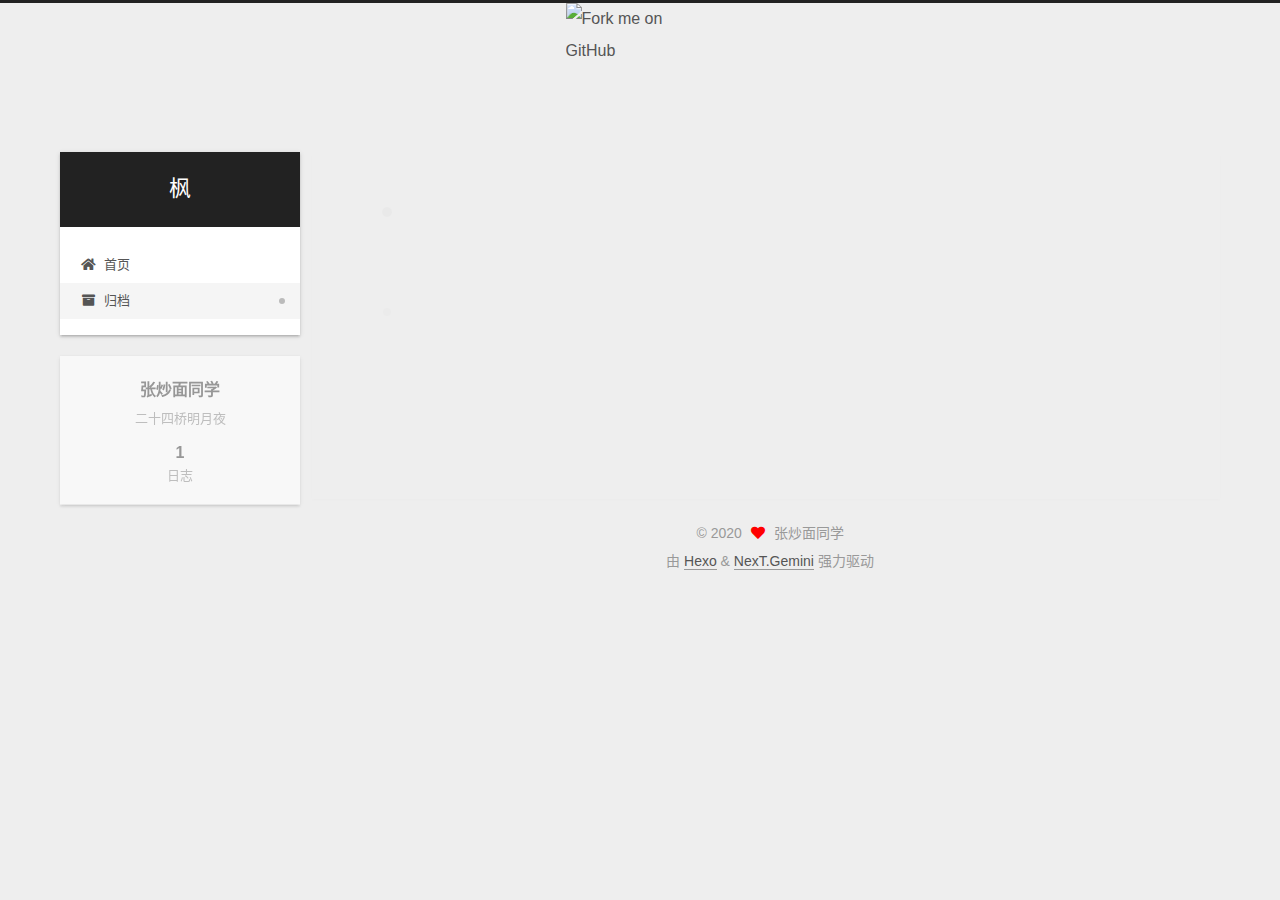
==== archives/index.html @ 185181ba "Site updated: 2020-12-22 20:50:47" ====
<!DOCTYPE html>
<html lang="zh-CN">
<head>
  <meta charset="UTF-8">
<meta name="viewport" content="width=device-width, initial-scale=1, maximum-scale=2">
<meta name="theme-color" content="#222">
<meta name="generator" content="Hexo 5.3.0">
  <link rel="apple-touch-icon" sizes="180x180" href="/images/apple-touch-icon-next.png">
  <link rel="icon" type="image/png" sizes="32x32" href="/images/favicon-32x32-next.png">
  <link rel="icon" type="image/png" sizes="16x16" href="/images/favicon-16x16-next.png">
  <link rel="mask-icon" href="/images/logo.svg" color="#222">

<link rel="stylesheet" href="/css/main.css">


<link rel="stylesheet" href="/lib/font-awesome/css/all.min.css">

<script id="hexo-configurations">
    var NexT = window.NexT || {};
    var CONFIG = {"hostname":"example.com","root":"/","scheme":"Gemini","version":"7.8.0","exturl":false,"sidebar":{"position":"left","display":"post","padding":18,"offset":12,"onmobile":false},"copycode":{"enable":false,"show_result":false,"style":null},"back2top":{"enable":true,"sidebar":false,"scrollpercent":false},"bookmark":{"enable":false,"color":"#222","save":"auto"},"fancybox":false,"mediumzoom":false,"lazyload":false,"pangu":false,"comments":{"style":"tabs","active":null,"storage":true,"lazyload":false,"nav":null},"algolia":{"hits":{"per_page":10},"labels":{"input_placeholder":"Search for Posts","hits_empty":"We didn't find any results for the search: ${query}","hits_stats":"${hits} results found in ${time} ms"}},"localsearch":{"enable":false,"trigger":"auto","top_n_per_article":1,"unescape":false,"preload":false},"motion":{"enable":true,"async":false,"transition":{"post_block":"fadeIn","post_header":"slideDownIn","post_body":"slideDownIn","coll_header":"slideLeftIn","sidebar":"slideUpIn"}}};
  </script>

  <meta name="description" content="二十四桥明月夜">
<meta property="og:type" content="website">
<meta property="og:title" content="枫">
<meta property="og:url" content="http://example.com/archives/index.html">
<meta property="og:site_name" content="枫">
<meta property="og:description" content="二十四桥明月夜">
<meta property="og:locale" content="zh_CN">
<meta property="article:author" content="张炒面同学">
<meta name="twitter:card" content="summary">

<link rel="canonical" href="http://example.com/archives/">


<script id="page-configurations">
  // https://hexo.io/docs/variables.html
  CONFIG.page = {
    sidebar: "",
    isHome : false,
    isPost : false,
    lang   : 'zh-CN'
  };
</script>

  <title>归档 | 枫</title>
  






  <noscript>
  <style>
  .use-motion .brand,
  .use-motion .menu-item,
  .sidebar-inner,
  .use-motion .post-block,
  .use-motion .pagination,
  .use-motion .comments,
  .use-motion .post-header,
  .use-motion .post-body,
  .use-motion .collection-header { opacity: initial; }

  .use-motion .site-title,
  .use-motion .site-subtitle {
    opacity: initial;
    top: initial;
  }

  .use-motion .logo-line-before i { left: initial; }
  .use-motion .logo-line-after i { right: initial; }
  </style>
</noscript>

</head>

<body itemscope itemtype="http://schema.org/WebPage">
  <div class="container use-motion">
    <div class="headband"></div>
	
	<a target="_blank" rel="noopener" href="https://github.com/javabible007">
	<img loading="lazy" width="149" height="149" 
	src="https://github.blog/wp-content/uploads/2008/12/forkme_left_darkblue_121621.png?resize=149%2C149" 
	class="attachment-full size-full" 
	alt="Fork me on GitHub" data-recalc-dims="1">
	</a>

    <header class="header" itemscope itemtype="http://schema.org/WPHeader">
      <div class="header-inner"><div class="site-brand-container">
  <div class="site-nav-toggle">
    <div class="toggle" aria-label="切换导航栏">
      <span class="toggle-line toggle-line-first"></span>
      <span class="toggle-line toggle-line-middle"></span>
      <span class="toggle-line toggle-line-last"></span>
    </div>
  </div>

  <div class="site-meta">

    <a href="/" class="brand" rel="start">
      <span class="logo-line-before"><i></i></span>
      <h1 class="site-title">枫</h1>
      <span class="logo-line-after"><i></i></span>
    </a>
  </div>

  <div class="site-nav-right">
    <div class="toggle popup-trigger">
    </div>
  </div>
</div>




<nav class="site-nav">
  <ul id="menu" class="main-menu menu">
        <li class="menu-item menu-item-home">

    <a href="/" rel="section"><i class="fa fa-home fa-fw"></i>首页</a>

  </li>
        <li class="menu-item menu-item-archives">

    <a href="/archives/" rel="section"><i class="fa fa-archive fa-fw"></i>归档</a>

  </li>
  </ul>
</nav>




</div>
    </header>

    
  <div class="back-to-top">
    <i class="fa fa-arrow-up"></i>
    <span>0%</span>
  </div>


    <main class="main">
      <div class="main-inner">
        <div class="content-wrap">
          

          <div class="content archive">
            

  
  
  
  <div class="post-block">
    <div class="posts-collapse">
      <div class="collection-title">
        <span class="collection-header">嗯..! 目前共计 1 篇日志。 继续努力。</span>
      </div>

      
    <div class="collection-year">
      <span class="collection-header">2020</span>
    </div>

  <article itemscope itemtype="http://schema.org/Article">
    <header class="post-header">

      <div class="post-meta">
        <time itemprop="dateCreated"
              datetime="2020-12-22T19:27:22+08:00"
              content="2020-12-22">
          12-22
        </time>
      </div>

      <div class="post-title">
          <a class="post-title-link" href="/2020/12/22/hello-world/" itemprop="url">
            <span itemprop="name">Hello World</span>
          </a>
      </div>

    </header>
  </article>


    </div>
  </div>
  
  
  

  



          </div>
          

<script>
  window.addEventListener('tabs:register', () => {
    let { activeClass } = CONFIG.comments;
    if (CONFIG.comments.storage) {
      activeClass = localStorage.getItem('comments_active') || activeClass;
    }
    if (activeClass) {
      let activeTab = document.querySelector(`a[href="#comment-${activeClass}"]`);
      if (activeTab) {
        activeTab.click();
      }
    }
  });
  if (CONFIG.comments.storage) {
    window.addEventListener('tabs:click', event => {
      if (!event.target.matches('.tabs-comment .tab-content .tab-pane')) return;
      let commentClass = event.target.classList[1];
      localStorage.setItem('comments_active', commentClass);
    });
  }
</script>

        </div>
          
  
  <div class="toggle sidebar-toggle">
    <span class="toggle-line toggle-line-first"></span>
    <span class="toggle-line toggle-line-middle"></span>
    <span class="toggle-line toggle-line-last"></span>
  </div>

  <aside class="sidebar">
    <div class="sidebar-inner">

      <ul class="sidebar-nav motion-element">
        <li class="sidebar-nav-toc">
          文章目录
        </li>
        <li class="sidebar-nav-overview">
          站点概览
        </li>
      </ul>

      <!--noindex-->
      <div class="post-toc-wrap sidebar-panel">
      </div>
      <!--/noindex-->

      <div class="site-overview-wrap sidebar-panel">
        <div class="site-author motion-element" itemprop="author" itemscope itemtype="http://schema.org/Person">
  <p class="site-author-name" itemprop="name">张炒面同学</p>
  <div class="site-description" itemprop="description">二十四桥明月夜</div>
</div>
<div class="site-state-wrap motion-element">
  <nav class="site-state">
      <div class="site-state-item site-state-posts">
          <a href="/archives/">
        
          <span class="site-state-item-count">1</span>
          <span class="site-state-item-name">日志</span>
        </a>
      </div>
  </nav>
</div>



      </div>

    </div>
  </aside>
  <div id="sidebar-dimmer"></div>


      </div>
    </main>

    <footer class="footer">
      <div class="footer-inner">
        

        

<div class="copyright">
  
  &copy; 
  <span itemprop="copyrightYear">2020</span>
  <span class="with-love">
    <i class="fa fa-heart"></i>
  </span>
  <span class="author" itemprop="copyrightHolder">张炒面同学</span>
</div>
  <div class="powered-by">由 <a href="https://hexo.io/" class="theme-link" rel="noopener" target="_blank">Hexo</a> & <a href="https://theme-next.org/" class="theme-link" rel="noopener" target="_blank">NexT.Gemini</a> 强力驱动
  </div>

        








      </div>
    </footer>
  </div>

  
  <script src="/lib/anime.min.js"></script>
  <script src="/lib/velocity/velocity.min.js"></script>
  <script src="/lib/velocity/velocity.ui.min.js"></script>

<script src="/js/utils.js"></script>

<script src="/js/motion.js"></script>


<script src="/js/schemes/pisces.js"></script>


<script src="/js/next-boot.js"></script>




  















  

  

</body>
</html>
---- css/main.css ----
:root {
  --body-bg-color: #eee;
  --content-bg-color: #fff;
  --card-bg-color: #f5f5f5;
  --text-color: #555;
  --blockquote-color: #666;
  --link-color: #555;
  --link-hover-color: #222;
  --brand-color: #fff;
  --brand-hover-color: #fff;
  --table-row-odd-bg-color: #f9f9f9;
  --table-row-hover-bg-color: #f5f5f5;
  --menu-item-bg-color: #f5f5f5;
  --btn-default-bg: #fff;
  --btn-default-color: #555;
  --btn-default-border-color: #555;
  --btn-default-hover-bg: #222;
  --btn-default-hover-color: #fff;
  --btn-default-hover-border-color: #222;
}
html {
  line-height: 1.15; /* 1 */
  -webkit-text-size-adjust: 100%; /* 2 */
}
body {
  margin: 0;
}
main {
  display: block;
}
h1 {
  font-size: 2em;
  margin: 0.67em 0;
}
hr {
  box-sizing: content-box; /* 1 */
  height: 0; /* 1 */
  overflow: visible; /* 2 */
}
pre {
  font-family: monospace, monospace; /* 1 */
  font-size: 1em; /* 2 */
}
a {
  background: transparent;
}
abbr[title] {
  border-bottom: none; /* 1 */
  text-decoration: underline; /* 2 */
  text-decoration: underline dotted; /* 2 */
}
b,
strong {
  font-weight: bolder;
}
code,
kbd,
samp {
  font-family: monospace, monospace; /* 1 */
  font-size: 1em; /* 2 */
}
small {
  font-size: 80%;
}
sub,
sup {
  font-size: 75%;
  line-height: 0;
  position: relative;
  vertical-align: baseline;
}
sub {
  bottom: -0.25em;
}
sup {
  top: -0.5em;
}
img {
  border-style: none;
}
button,
input,
optgroup,
select,
textarea {
  font-family: inherit; /* 1 */
  font-size: 100%; /* 1 */
  line-height: 1.15; /* 1 */
  margin: 0; /* 2 */
}
button,
input {
/* 1 */
  overflow: visible;
}
button,
select {
/* 1 */
  text-transform: none;
}
button,
[type='button'],
[type='reset'],
[type='submit'] {
  -webkit-appearance: button;
}
button::-moz-focus-inner,
[type='button']::-moz-focus-inner,
[type='reset']::-moz-focus-inner,
[type='submit']::-moz-focus-inner {
  border-style: none;
  padding: 0;
}
button:-moz-focusring,
[type='button']:-moz-focusring,
[type='reset']:-moz-focusring,
[type='submit']:-moz-focusring {
  outline: 1px dotted ButtonText;
}
fieldset {
  padding: 0.35em 0.75em 0.625em;
}
legend {
  box-sizing: border-box; /* 1 */
  color: inherit; /* 2 */
  display: table; /* 1 */
  max-width: 100%; /* 1 */
  padding: 0; /* 3 */
  white-space: normal; /* 1 */
}
progress {
  vertical-align: baseline;
}
textarea {
  overflow: auto;
}
[type='checkbox'],
[type='radio'] {
  box-sizing: border-box; /* 1 */
  padding: 0; /* 2 */
}
[type='number']::-webkit-inner-spin-button,
[type='number']::-webkit-outer-spin-button {
  height: auto;
}
[type='search'] {
  outline-offset: -2px; /* 2 */
  -webkit-appearance: textfield; /* 1 */
}
[type='search']::-webkit-search-decoration {
  -webkit-appearance: none;
}
::-webkit-file-upload-button {
  font: inherit; /* 2 */
  -webkit-appearance: button; /* 1 */
}
details {
  display: block;
}
summary {
  display: list-item;
}
template {
  display: none;
}
[hidden] {
  display: none;
}
::selection {
  background: #262a30;
  color: #eee;
}
html,
body {
  height: 100%;
}
body {
  background: var(--body-bg-color);
  color: var(--text-color);
  font-family: 'Lato', "PingFang SC", "Microsoft YaHei", sans-serif;
  font-size: 1em;
  line-height: 2;
}
@media (max-width: 991px) {
  body {
    padding-left: 0 !important;
    padding-right: 0 !important;
  }
}
h1,
h2,
h3,
h4,
h5,
h6 {
  font-family: 'Lato', "PingFang SC", "Microsoft YaHei", sans-serif;
  font-weight: bold;
  line-height: 1.5;
  margin: 20px 0 15px;
}
h1 {
  font-size: 1.5em;
}
h2 {
  font-size: 1.375em;
}
h3 {
  font-size: 1.25em;
}
h4 {
  font-size: 1.125em;
}
h5 {
  font-size: 1em;
}
h6 {
  font-size: 0.875em;
}
p {
  margin: 0 0 20px 0;
}
a,
span.exturl {
  border-bottom: 1px solid #999;
  color: var(--link-color);
  outline: 0;
  text-decoration: none;
  overflow-wrap: break-word;
  word-wrap: break-word;
  cursor: pointer;
}
a:hover,
span.exturl:hover {
  border-bottom-color: var(--link-hover-color);
  color: var(--link-hover-color);
}
iframe,
img,
video {
  display: block;
  margin-left: auto;
  margin-right: auto;
  max-width: 100%;
}
hr {
  background-image: repeating-linear-gradient(-45deg, #ddd, #ddd 4px, transparent 4px, transparent 8px);
  border: 0;
  height: 3px;
  margin: 40px 0;
}
blockquote {
  border-left: 4px solid #ddd;
  color: var(--blockquote-color);
  margin: 0;
  padding: 0 15px;
}
blockquote cite::before {
  content: '-';
  padding: 0 5px;
}
dt {
  font-weight: bold;
}
dd {
  margin: 0;
  padding: 0;
}
kbd {
  background-color: #f5f5f5;
  background-image: linear-gradient(#eee, #fff, #eee);
  border: 1px solid #ccc;
  border-radius: 0.2em;
  box-shadow: 0.1em 0.1em 0.2em rgba(0,0,0,0.1);
  color: #555;
  font-family: inherit;
  padding: 0.1em 0.3em;
  white-space: nowrap;
}
.table-container {
  overflow: auto;
}
table {
  border-collapse: collapse;
  border-spacing: 0;
  font-size: 0.875em;
  margin: 0 0 20px 0;
  width: 100%;
}
tbody tr:nth-of-type(odd) {
  background: var(--table-row-odd-bg-color);
}
tbody tr:hover {
  background: var(--table-row-hover-bg-color);
}
caption,
th,
td {
  font-weight: normal;
  padding: 8px;
  vertical-align: middle;
}
th,
td {
  border: 1px solid #ddd;
  border-bottom: 3px solid #ddd;
}
th {
  font-weight: 700;
  padding-bottom: 10px;
}
td {
  border-bottom-width: 1px;
}
.btn {
  background: var(--btn-default-bg);
  border: 2px solid var(--btn-default-border-color);
  border-radius: 2px;
  color: var(--btn-default-color);
  display: inline-block;
  font-size: 0.875em;
  line-height: 2;
  padding: 0 20px;
  text-decoration: none;
  transition-property: background-color;
  transition-delay: 0s;
  transition-duration: 0.2s;
  transition-timing-function: ease-in-out;
}
.btn:hover {
  background: var(--btn-default-hover-bg);
  border-color: var(--btn-default-hover-border-color);
  color: var(--btn-default-hover-color);
}
.btn + .btn {
  margin: 0 0 8px 8px;
}
.btn .fa-fw {
  text-align: left;
  width: 1.285714285714286em;
}
.toggle {
  line-height: 0;
}
.toggle .toggle-line {
  background: #fff;
  display: inline-block;
  height: 2px;
  left: 0;
  position: relative;
  top: 0;
  transition: all 0.4s;
  vertical-align: top;
  width: 100%;
}
.toggle .toggle-line:not(:first-child) {
  margin-top: 3px;
}
.toggle.toggle-arrow .toggle-line-first {
  left: 50%;
  top: 2px;
  transform: rotate(45deg);
  width: 50%;
}
.toggle.toggle-arrow .toggle-line-middle {
  left: 2px;
  width: 90%;
}
.toggle.toggle-arrow .toggle-line-last {
  left: 50%;
  top: -2px;
  transform: rotate(-45deg);
  width: 50%;
}
.toggle.toggle-close .toggle-line-first {
  transform: rotate(-45deg);
  top: 5px;
}
.toggle.toggle-close .toggle-line-middle {
  opacity: 0;
}
.toggle.toggle-close .toggle-line-last {
  transform: rotate(45deg);
  top: -5px;
}
.highlight,
pre {
  background: #f7f7f7;
  color: #4d4d4c;
  line-height: 1.6;
  margin: 0 auto 20px;
}
pre,
code {
  font-family: consolas, Menlo, monospace, "PingFang SC", "Microsoft YaHei";
}
code {
  background: #eee;
  border-radius: 3px;
  color: #555;
  padding: 2px 4px;
  overflow-wrap: break-word;
  word-wrap: break-word;
}
.highlight *::selection {
  background: #d6d6d6;
}
.highlight pre {
  border: 0;
  margin: 0;
  padding: 10px 0;
}
.highlight table {
  border: 0;
  margin: 0;
  width: auto;
}
.highlight td {
  border: 0;
  padding: 0;
}
.highlight figcaption {
  background: #eff2f3;
  color: #4d4d4c;
  display: flex;
  font-size: 0.875em;
  justify-content: space-between;
  line-height: 1.2;
  padding: 0.5em;
}
.highlight figcaption a {
  color: #4d4d4c;
}
.highlight figcaption a:hover {
  border-bottom-color: #4d4d4c;
}
.highlight .gutter {
  -moz-user-select: none;
  -ms-user-select: none;
  -webkit-user-select: none;
  user-select: none;
}
.highlight .gutter pre {
  background: #eff2f3;
  color: #869194;
  padding-left: 10px;
  padding-right: 10px;
  text-align: right;
}
.highlight .code pre {
  background: #f7f7f7;
  padding-left: 10px;
  width: 100%;
}
.gist table {
  width: auto;
}
.gist table td {
  border: 0;
}
pre {
  overflow: auto;
  padding: 10px;
}
pre code {
  background: none;
  color: #4d4d4c;
  font-size: 0.875em;
  padding: 0;
  text-shadow: none;
}
pre .deletion {
  background: #fdd;
}
pre .addition {
  background: #dfd;
}
pre .meta {
  color: #eab700;
  -moz-user-select: none;
  -ms-user-select: none;
  -webkit-user-select: none;
  user-select: none;
}
pre .comment {
  color: #8e908c;
}
pre .variable,
pre .attribute,
pre .tag,
pre .name,
pre .regexp,
pre .ruby .constant,
pre .xml .tag .title,
pre .xml .pi,
pre .xml .doctype,
pre .html .doctype,
pre .css .id,
pre .css .class,
pre .css .pseudo {
  color: #c82829;
}
pre .number,
pre .preprocessor,
pre .built_in,
pre .builtin-name,
pre .literal,
pre .params,
pre .constant,
pre .command {
  color: #f5871f;
}
pre .ruby .class .title,
pre .css .rules .attribute,
pre .string,
pre .symbol,
pre .value,
pre .inheritance,
pre .header,
pre .ruby .symbol,
pre .xml .cdata,
pre .special,
pre .formula {
  color: #718c00;
}
pre .title,
pre .css .hexcolor {
  color: #3e999f;
}
pre .function,
pre .python .decorator,
pre .python .title,
pre .ruby .function .title,
pre .ruby .title .keyword,
pre .perl .sub,
pre .javascript .title,
pre .coffeescript .title {
  color: #4271ae;
}
pre .keyword,
pre .javascript .function {
  color: #8959a8;
}
.blockquote-center {
  border-left: none;
  margin: 40px 0;
  padding: 0;
  position: relative;
  text-align: center;
}
.blockquote-center .fa {
  display: block;
  opacity: 0.6;
  position: absolute;
  width: 100%;
}
.blockquote-center .fa-quote-left {
  border-top: 1px solid #ccc;
  text-align: left;
  top: -20px;
}
.blockquote-center .fa-quote-right {
  border-bottom: 1px solid #ccc;
  text-align: right;
  bottom: -20px;
}
.blockquote-center p,
.blockquote-center div {
  text-align: center;
}
.post-body .group-picture img {
  margin: 0 auto;
  padding: 0 3px;
}
.group-picture-row {
  margin-bottom: 6px;
  overflow: hidden;
}
.group-picture-column {
  float: left;
  margin-bottom: 10px;
}
.post-body .label {
  color: #555;
  display: inline;
  padding: 0 2px;
}
.post-body .label.default {
  background: #f0f0f0;
}
.post-body .label.primary {
  background: #efe6f7;
}
.post-body .label.info {
  background: #e5f2f8;
}
.post-body .label.success {
  background: #e7f4e9;
}
.post-body .label.warning {
  background: #fcf6e1;
}
.post-body .label.danger {
  background: #fae8eb;
}
.post-body .tabs {
  margin-bottom: 20px;
}
.post-body .tabs,
.tabs-comment {
  display: block;
  padding-top: 10px;
  position: relative;
}
.post-body .tabs ul.nav-tabs,
.tabs-comment ul.nav-tabs {
  display: flex;
  flex-wrap: wrap;
  margin: 0;
  margin-bottom: -1px;
  padding: 0;
}
@media (max-width: 413px) {
  .post-body .tabs ul.nav-tabs,
  .tabs-comment ul.nav-tabs {
    display: block;
    margin-bottom: 5px;
  }
}
.post-body .tabs ul.nav-tabs li.tab,
.tabs-comment ul.nav-tabs li.tab {
  border-bottom: 1px solid #ddd;
  border-left: 1px solid transparent;
  border-right: 1px solid transparent;
  border-top: 3px solid transparent;
  flex-grow: 1;
  list-style-type: none;
  border-radius: 0 0 0 0;
}
@media (max-width: 413px) {
  .post-body .tabs ul.nav-tabs li.tab,
  .tabs-comment ul.nav-tabs li.tab {
    border-bottom: 1px solid transparent;
    border-left: 3px solid transparent;
    border-right: 1px solid transparent;
    border-top: 1px solid transparent;
  }
}
@media (max-width: 413px) {
  .post-body .tabs ul.nav-tabs li.tab,
  .tabs-comment ul.nav-tabs li.tab {
    border-radius: 0;
  }
}
.post-body .tabs ul.nav-tabs li.tab a,
.tabs-comment ul.nav-tabs li.tab a {
  border-bottom: initial;
  display: block;
  line-height: 1.8;
  outline: 0;
  padding: 0.25em 0.75em;
  text-align: center;
  transition-delay: 0s;
  transition-duration: 0.2s;
  transition-timing-function: ease-out;
}
.post-body .tabs ul.nav-tabs li.tab a i,
.tabs-comment ul.nav-tabs li.tab a i {
  width: 1.285714285714286em;
}
.post-body .tabs ul.nav-tabs li.tab.active,
.tabs-comment ul.nav-tabs li.tab.active {
  border-bottom: 1px solid transparent;
  border-left: 1px solid #ddd;
  border-right: 1px solid #ddd;
  border-top: 3px solid #fc6423;
}
@media (max-width: 413px) {
  .post-body .tabs ul.nav-tabs li.tab.active,
  .tabs-comment ul.nav-tabs li.tab.active {
    border-bottom: 1px solid #ddd;
    border-left: 3px solid #fc6423;
    border-right: 1px solid #ddd;
    border-top: 1px solid #ddd;
  }
}
.post-body .tabs ul.nav-tabs li.tab.active a,
.tabs-comment ul.nav-tabs li.tab.active a {
  color: var(--link-color);
  cursor: default;
}
.post-body .tabs .tab-content .tab-pane,
.tabs-comment .tab-content .tab-pane {
  border: 1px solid #ddd;
  border-top: 0;
  padding: 20px 20px 0 20px;
  border-radius: 0;
}
.post-body .tabs .tab-content .tab-pane:not(.active),
.tabs-comment .tab-content .tab-pane:not(.active) {
  display: none;
}
.post-body .tabs .tab-content .tab-pane.active,
.tabs-comment .tab-content .tab-pane.active {
  display: block;
}
.post-body .tabs .tab-content .tab-pane.active:nth-of-type(1),
.tabs-comment .tab-content .tab-pane.active:nth-of-type(1) {
  border-radius: 0 0 0 0;
}
@media (max-width: 413px) {
  .post-body .tabs .tab-content .tab-pane.active:nth-of-type(1),
  .tabs-comment .tab-content .tab-pane.active:nth-of-type(1) {
    border-radius: 0;
  }
}
.post-body .note {
  border-radius: 3px;
  margin-bottom: 20px;
  padding: 1em;
  position: relative;
  border: 1px solid #eee;
  border-left-width: 5px;
}
.post-body .note h2,
.post-body .note h3,
.post-body .note h4,
.post-body .note h5,
.post-body .note h6 {
  margin-top: 0;
  border-bottom: initial;
  margin-bottom: 0;
  padding-top: 0;
}
.post-body .note p:first-child,
.post-body .note ul:first-child,
.post-body .note ol:first-child,
.post-body .note table:first-child,
.post-body .note pre:first-child,
.post-body .note blockquote:first-child,
.post-body .note img:first-child {
  margin-top: 0;
}
.post-body .note p:last-child,
.post-body .note ul:last-child,
.post-body .note ol:last-child,
.post-body .note table:last-child,
.post-body .note pre:last-child,
.post-body .note blockquote:last-child,
.post-body .note img:last-child {
  margin-bottom: 0;
}
.post-body .note.default {
  border-left-color: #777;
}
.post-body .note.default h2,
.post-body .note.default h3,
.post-body .note.default h4,
.post-body .note.default h5,
.post-body .note.default h6 {
  color: #777;
}
.post-body .note.primary {
  border-left-color: #6f42c1;
}
.post-body .note.primary h2,
.post-body .note.primary h3,
.post-body .note.primary h4,
.post-body .note.primary h5,
.post-body .note.primary h6 {
  color: #6f42c1;
}
.post-body .note.info {
  border-left-color: #428bca;
}
.post-body .note.info h2,
.post-body .note.info h3,
.post-body .note.info h4,
.post-body .note.info h5,
.post-body .note.info h6 {
  color: #428bca;
}
.post-body .note.success {
  border-left-color: #5cb85c;
}
.post-body .note.success h2,
.post-body .note.success h3,
.post-body .note.success h4,
.post-body .note.success h5,
.post-body .note.success h6 {
  color: #5cb85c;
}
.post-body .note.warning {
  border-left-color: #f0ad4e;
}
.post-body .note.warning h2,
.post-body .note.warning h3,
.post-body .note.warning h4,
.post-body .note.warning h5,
.post-body .note.warning h6 {
  color: #f0ad4e;
}
.post-body .note.danger {
  border-left-color: #d9534f;
}
.post-body .note.danger h2,
.post-body .note.danger h3,
.post-body .note.danger h4,
.post-body .note.danger h5,
.post-body .note.danger h6 {
  color: #d9534f;
}
.pagination .prev,
.pagination .next,
.pagination .page-number,
.pagination .space {
  display: inline-block;
  margin: 0 10px;
  padding: 0 11px;
  position: relative;
  top: -1px;
}
@media (max-width: 767px) {
  .pagination .prev,
  .pagination .next,
  .pagination .page-number,
  .pagination .space {
    margin: 0 5px;
  }
}
.pagination {
  border-top: 1px solid #eee;
  margin: 120px 0 0;
  text-align: center;
}
.pagination .prev,
.pagination .next,
.pagination .page-number {
  border-bottom: 0;
  border-top: 1px solid #eee;
  transition-property: border-color;
  transition-delay: 0s;
  transition-duration: 0.2s;
  transition-timing-function: ease-in-out;
}
.pagination .prev:hover,
.pagination .next:hover,
.pagination .page-number:hover {
  border-top-color: #222;
}
.pagination .space {
  margin: 0;
  padding: 0;
}
.pagination .prev {
  margin-left: 0;
}
.pagination .next {
  margin-right: 0;
}
.pagination .page-number.current {
  background: #ccc;
  border-top-color: #ccc;
  color: #fff;
}
@media (max-width: 767px) {
  .pagination {
    border-top: none;
  }
  .pagination .prev,
  .pagination .next,
  .pagination .page-number {
    border-bottom: 1px solid #eee;
    border-top: 0;
    margin-bottom: 10px;
    padding: 0 10px;
  }
  .pagination .prev:hover,
  .pagination .next:hover,
  .pagination .page-number:hover {
    border-bottom-color: #222;
  }
}
.comments {
  margin-top: 60px;
  overflow: hidden;
}
.comment-button-group {
  display: flex;
  flex-wrap: wrap-reverse;
  justify-content: center;
  margin: 1em 0;
}
.comment-button-group .comment-button {
  margin: 0.1em 0.2em;
}
.comment-button-group .comment-button.active {
  background: var(--btn-default-hover-bg);
  border-color: var(--btn-default-hover-border-color);
  color: var(--btn-default-hover-color);
}
.comment-position {
  display: none;
}
.comment-position.active {
  display: block;
}
.tabs-comment {
  background: var(--content-bg-color);
  margin-top: 4em;
  padding-top: 0;
}
.tabs-comment .comments {
  border: 0;
  box-shadow: none;
  margin-top: 0;
  padding-top: 0;
}
.container {
  min-height: 100%;
  position: relative;
}
.main-inner {
  margin: 0 auto;
  width: calc(100% - 20px);
}
@media (min-width: 1200px) {
  .main-inner {
    width: 1160px;
  }
}
@media (min-width: 1600px) {
  .main-inner {
    width: 73%;
  }
}
@media (max-width: 767px) {
  .content-wrap {
    padding: 0 20px;
  }
}
.header {
  background: transparent;
}
.header-inner {
  margin: 0 auto;
  width: calc(100% - 20px);
}
@media (min-width: 1200px) {
  .header-inner {
    width: 1160px;
  }
}
@media (min-width: 1600px) {
  .header-inner {
    width: 73%;
  }
}
.site-brand-container {
  display: flex;
  flex-shrink: 0;
  padding: 0 10px;
}
.headband {
  background: #222;
  height: 3px;
}
.site-meta {
  flex-grow: 1;
  text-align: center;
}
@media (max-width: 767px) {
  .site-meta {
    text-align: center;
  }
}
.brand {
  border-bottom: none;
  color: var(--brand-color);
  display: inline-block;
  line-height: 1.375em;
  padding: 0 40px;
  position: relative;
}
.brand:hover {
  color: var(--brand-hover-color);
}
.site-title {
  font-family: 'Lato', "PingFang SC", "Microsoft YaHei", sans-serif;
  font-size: 1.375em;
  font-weight: normal;
  margin: 0;
}
.site-subtitle {
  color: #ddd;
  font-size: 0.8125em;
  margin: 10px 0;
}
.use-motion .brand {
  opacity: 0;
}
.use-motion .site-title,
.use-motion .site-subtitle,
.use-motion .custom-logo-image {
  opacity: 0;
  position: relative;
  top: -10px;
}
.site-nav-toggle,
.site-nav-right {
  display: none;
}
@media (max-width: 767px) {
  .site-nav-toggle,
  .site-nav-right {
    display: flex;
    flex-direction: column;
    justify-content: center;
  }
}
.site-nav-toggle .toggle,
.site-nav-right .toggle {
  color: var(--text-color);
  padding: 10px;
  width: 22px;
}
.site-nav-toggle .toggle .toggle-line,
.site-nav-right .toggle .toggle-line {
  background: var(--text-color);
  border-radius: 1px;
}
.site-nav {
  display: block;
}
@media (max-width: 767px) {
  .site-nav {
    clear: both;
    display: none;
  }
}
.site-nav.site-nav-on {
  display: block;
}
.menu {
  margin-top: 20px;
  padding-left: 0;
  text-align: center;
}
.menu-item {
  display: inline-block;
  list-style: none;
  margin: 0 10px;
}
@media (max-width: 767px) {
  .menu-item {
    display: block;
    margin-top: 10px;
  }
  .menu-item.menu-item-search {
    display: none;
  }
}
.menu-item a,
.menu-item span.exturl {
  border-bottom: 0;
  display: block;
  font-size: 0.8125em;
  transition-property: border-color;
  transition-delay: 0s;
  transition-duration: 0.2s;
  transition-timing-function: ease-in-out;
}
@media (hover: none) {
  .menu-item a:hover,
  .menu-item span.exturl:hover {
    border-bottom-color: transparent !important;
  }
}
.menu-item .fa,
.menu-item .fab,
.menu-item .far,
.menu-item .fas {
  margin-right: 8px;
}
.menu-item .badge {
  display: inline-block;
  font-weight: bold;
  line-height: 1;
  margin-left: 0.35em;
  margin-top: 0.35em;
  text-align: center;
  white-space: nowrap;
}
@media (max-width: 767px) {
  .menu-item .badge {
    float: right;
    margin-left: 0;
  }
}
.menu-item-active a,
.menu .menu-item a:hover,
.menu .menu-item span.exturl:hover {
  background: var(--menu-item-bg-color);
}
.use-motion .menu-item {
  opacity: 0;
}
.sidebar {
  background: #222;
  bottom: 0;
  box-shadow: inset 0 2px 6px #000;
  position: fixed;
  top: 0;
}
@media (max-width: 991px) {
  .sidebar {
    display: none;
  }
}
.sidebar-inner {
  color: #999;
  padding: 18px 10px;
  text-align: center;
}
.cc-license {
  margin-top: 10px;
  text-align: center;
}
.cc-license .cc-opacity {
  border-bottom: none;
  opacity: 0.7;
}
.cc-license .cc-opacity:hover {
  opacity: 0.9;
}
.cc-license img {
  display: inline-block;
}
.site-author-image {
  border: 1px solid #eee;
  display: block;
  margin: 0 auto;
  max-width: 120px;
  padding: 2px;
}
.site-author-name {
  color: var(--text-color);
  font-weight: 600;
  margin: 0;
  text-align: center;
}
.site-description {
  color: #999;
  font-size: 0.8125em;
  margin-top: 0;
  text-align: center;
}
.links-of-author {
  margin-top: 15px;
}
.links-of-author a,
.links-of-author span.exturl {
  border-bottom-color: #555;
  display: inline-block;
  font-size: 0.8125em;
  margin-bottom: 10px;
  margin-right: 10px;
  vertical-align: middle;
}
.links-of-author a::before,
.links-of-author span.exturl::before {
  background: #ffe0de;
  border-radius: 50%;
  content: ' ';
  display: inline-block;
  height: 4px;
  margin-right: 3px;
  vertical-align: middle;
  width: 4px;
}
.sidebar-button {
  margin-top: 15px;
}
.sidebar-button a {
  border: 1px solid #fc6423;
  border-radius: 4px;
  color: #fc6423;
  display: inline-block;
  padding: 0 15px;
}
.sidebar-button a .fa,
.sidebar-button a .fab,
.sidebar-button a .far,
.sidebar-button a .fas {
  margin-right: 5px;
}
.sidebar-button a:hover {
  background: #fc6423;
  border: 1px solid #fc6423;
  color: #fff;
}
.sidebar-button a:hover .fa,
.sidebar-button a:hover .fab,
.sidebar-button a:hover .far,
.sidebar-button a:hover .fas {
  color: #fff;
}
.links-of-blogroll {
  font-size: 0.8125em;
  margin-top: 10px;
}
.links-of-blogroll-title {
  font-size: 0.875em;
  font-weight: 600;
  margin-top: 0;
}
.links-of-blogroll-list {
  list-style: none;
  margin: 0;
  padding: 0;
}
#sidebar-dimmer {
  display: none;
}
@media (max-width: 767px) {
  #sidebar-dimmer {
    background: #000;
    display: block;
    height: 100%;
    left: 100%;
    opacity: 0;
    position: fixed;
    top: 0;
    width: 100%;
    z-index: 1100;
  }
  .sidebar-active + #sidebar-dimmer {
    opacity: 0.7;
    transform: translateX(-100%);
    transition: opacity 0.5s;
  }
}
.sidebar-nav {
  margin: 0;
  padding-bottom: 20px;
  padding-left: 0;
}
.sidebar-nav li {
  border-bottom: 1px solid transparent;
  color: var(--text-color);
  cursor: pointer;
  display: inline-block;
  font-size: 0.875em;
}
.sidebar-nav li.sidebar-nav-overview {
  margin-left: 10px;
}
.sidebar-nav li:hover {
  color: #fc6423;
}
.sidebar-nav .sidebar-nav-active {
  border-bottom-color: #fc6423;
  color: #fc6423;
}
.sidebar-nav .sidebar-nav-active:hover {
  color: #fc6423;
}
.sidebar-panel {
  display: none;
  overflow-x: hidden;
  overflow-y: auto;
}
.sidebar-panel-active {
  display: block;
}
.sidebar-toggle {
  background: #222;
  bottom: 45px;
  cursor: pointer;
  height: 14px;
  left: 30px;
  padding: 5px;
  position: fixed;
  width: 14px;
  z-index: 1300;
}
@media (max-width: 991px) {
  .sidebar-toggle {
    left: 20px;
    opacity: 0.8;
    display: none;
  }
}
.sidebar-toggle:hover .toggle-line {
  background: #fc6423;
}
.post-toc {
  font-size: 0.875em;
}
.post-toc ol {
  list-style: none;
  margin: 0;
  padding: 0 2px 5px 10px;
  text-align: left;
}
.post-toc ol > ol {
  padding-left: 0;
}
.post-toc ol a {
  transition-property: all;
  transition-delay: 0s;
  transition-duration: 0.2s;
  transition-timing-function: ease-in-out;
}
.post-toc .nav-item {
  line-height: 1.8;
  overflow: hidden;
  text-overflow: ellipsis;
  white-space: nowrap;
}
.post-toc .nav .nav-child {
  display: none;
}
.post-toc .nav .active > .nav-child {
  display: block;
}
.post-toc .nav .active-current > .nav-child {
  display: block;
}
.post-toc .nav .active-current > .nav-child > .nav-item {
  display: block;
}
.post-toc .nav .active > a {
  border-bottom-color: #fc6423;
  color: #fc6423;
}
.post-toc .nav .active-current > a {
  color: #fc6423;
}
.post-toc .nav .active-current > a:hover {
  color: #fc6423;
}
.site-state {
  display: flex;
  justify-content: center;
  line-height: 1.4;
  margin-top: 10px;
  overflow: hidden;
  text-align: center;
  white-space: nowrap;
}
.site-state-item {
  padding: 0 15px;
}
.site-state-item:not(:first-child) {
  border-left: 1px solid #eee;
}
.site-state-item a {
  border-bottom: none;
}
.site-state-item-count {
  display: block;
  font-size: 1em;
  font-weight: 600;
  text-align: center;
}
.site-state-item-name {
  color: #999;
  font-size: 0.8125em;
}
.footer {
  color: #999;
  font-size: 0.875em;
  padding: 20px 0;
}
.footer.footer-fixed {
  bottom: 0;
  left: 0;
  position: absolute;
  right: 0;
}
.footer-inner {
  box-sizing: border-box;
  margin: 0 auto;
  text-align: center;
  width: calc(100% - 20px);
}
@media (min-width: 1200px) {
  .footer-inner {
    width: 1160px;
  }
}
@media (min-width: 1600px) {
  .footer-inner {
    width: 73%;
  }
}
.languages {
  display: inline-block;
  font-size: 1.125em;
  position: relative;
}
.languages .lang-select-label span {
  margin: 0 0.5em;
}
.languages .lang-select {
  height: 100%;
  left: 0;
  opacity: 0;
  position: absolute;
  top: 0;
  width: 100%;
}
.with-love {
  color: #ff0000;
  display: inline-block;
  margin: 0 5px;
}
.powered-by,
.theme-info {
  display: inline-block;
}
@-moz-keyframes iconAnimate {
  0%, 100% {
    transform: scale(1);
  }
  10%, 30% {
    transform: scale(0.9);
  }
  20%, 40%, 60%, 80% {
    transform: scale(1.1);
  }
  50%, 70% {
    transform: scale(1.1);
  }
}
@-webkit-keyframes iconAnimate {
  0%, 100% {
    transform: scale(1);
  }
  10%, 30% {
    transform: scale(0.9);
  }
  20%, 40%, 60%, 80% {
    transform: scale(1.1);
  }
  50%, 70% {
    transform: scale(1.1);
  }
}
@-o-keyframes iconAnimate {
  0%, 100% {
    transform: scale(1);
  }
  10%, 30% {
    transform: scale(0.9);
  }
  20%, 40%, 60%, 80% {
    transform: scale(1.1);
  }
  50%, 70% {
    transform: scale(1.1);
  }
}
@keyframes iconAnimate {
  0%, 100% {
    transform: scale(1);
  }
  10%, 30% {
    transform: scale(0.9);
  }
  20%, 40%, 60%, 80% {
    transform: scale(1.1);
  }
  50%, 70% {
    transform: scale(1.1);
  }
}
.back-to-top {
  font-size: 12px;
  text-align: center;
  transition-delay: 0s;
  transition-duration: 0.2s;
  transition-timing-function: ease-in-out;
}
.back-to-top {
  background: #222;
  bottom: -100px;
  box-sizing: border-box;
  color: #fff;
  cursor: pointer;
  left: 30px;
  opacity: 0.6;
  padding: 0 6px;
  position: fixed;
  transition-property: bottom;
  z-index: 1300;
  width: 24px;
}
.back-to-top span {
  display: none;
}
.back-to-top:hover {
  color: #fc6423;
}
.back-to-top.back-to-top-on {
  bottom: 30px;
}
@media (max-width: 991px) {
  .back-to-top {
    left: 20px;
    opacity: 0.8;
  }
}
.post-body {
  font-family: 'Lato', "PingFang SC", "Microsoft YaHei", sans-serif;
  overflow-wrap: break-word;
  word-wrap: break-word;
}
@media (min-width: 1200px) {
  .post-body {
    font-size: 1.125em;
  }
}
.post-body .exturl .fa {
  font-size: 0.875em;
  margin-left: 4px;
}
.post-body .image-caption,
.post-body .figure .caption {
  color: #999;
  font-size: 0.875em;
  font-weight: bold;
  line-height: 1;
  margin: -20px auto 15px;
  text-align: center;
}
.post-sticky-flag {
  display: inline-block;
  transform: rotate(30deg);
}
.post-button {
  margin-top: 40px;
  text-align: center;
}
.use-motion .post-block,
.use-motion .pagination,
.use-motion .comments {
  opacity: 0;
}
.use-motion .post-header {
  opacity: 0;
}
.use-motion .post-body {
  opacity: 0;
}
.use-motion .collection-header {
  opacity: 0;
}
.posts-collapse {
  margin-left: 35px;
  position: relative;
}
@media (max-width: 767px) {
  .posts-collapse {
    margin-left: 0px;
    margin-right: 0px;
  }
}
.posts-collapse .collection-title {
  font-size: 1.125em;
  position: relative;
}
.posts-collapse .collection-title::before {
  background: #999;
  border: 1px solid #fff;
  border-radius: 50%;
  content: ' ';
  height: 10px;
  left: 0;
  margin-left: -6px;
  margin-top: -4px;
  position: absolute;
  top: 50%;
  width: 10px;
}
.posts-collapse .collection-year {
  font-size: 1.5em;
  font-weight: bold;
  margin: 60px 0;
  position: relative;
}
.posts-collapse .collection-year::before {
  background: #bbb;
  border-radius: 50%;
  content: ' ';
  height: 8px;
  left: 0;
  margin-left: -4px;
  margin-top: -4px;
  position: absolute;
  top: 50%;
  width: 8px;
}
.posts-collapse .collection-header {
  display: block;
  margin: 0 0 0 20px;
}
.posts-collapse .collection-header small {
  color: #bbb;
  margin-left: 5px;
}
.posts-collapse .post-header {
  border-bottom: 1px dashed #ccc;
  margin: 30px 0;
  padding-left: 15px;
  position: relative;
  transition-property: border;
  transition-delay: 0s;
  transition-duration: 0.2s;
  transition-timing-function: ease-in-out;
}
.posts-collapse .post-header::before {
  background: #bbb;
  border: 1px solid #fff;
  border-radius: 50%;
  content: ' ';
  height: 6px;
  left: 0;
  margin-left: -4px;
  position: absolute;
  top: 0.75em;
  transition-property: background;
  width: 6px;
  transition-delay: 0s;
  transition-duration: 0.2s;
  transition-timing-function: ease-in-out;
}
.posts-collapse .post-header:hover {
  border-bottom-color: #666;
}
.posts-collapse .post-header:hover::before {
  background: #222;
}
.posts-collapse .post-meta {
  display: inline;
  font-size: 0.75em;
  margin-right: 10px;
}
.posts-collapse .post-title {
  display: inline;
}
.posts-collapse .post-title a,
.posts-collapse .post-title span.exturl {
  border-bottom: none;
  color: var(--link-color);
}
.posts-collapse .post-title .fa-external-link-alt {
  font-size: 0.875em;
  margin-left: 5px;
}
.posts-collapse::before {
  background: #f5f5f5;
  content: ' ';
  height: 100%;
  left: 0;
  margin-left: -2px;
  position: absolute;
  top: 1.25em;
  width: 4px;
}
.post-eof {
  background: #ccc;
  height: 1px;
  margin: 80px auto 60px;
  text-align: center;
  width: 8%;
}
.post-block:last-of-type .post-eof {
  display: none;
}
.content {
  padding-top: 40px;
}
@media (min-width: 992px) {
  .post-body {
    text-align: justify;
  }
}
@media (max-width: 991px) {
  .post-body {
    text-align: justify;
  }
}
.post-body h1,
.post-body h2,
.post-body h3,
.post-body h4,
.post-body h5,
.post-body h6 {
  padding-top: 10px;
}
.post-body h1 .header-anchor,
.post-body h2 .header-anchor,
.post-body h3 .header-anchor,
.post-body h4 .header-anchor,
.post-body h5 .header-anchor,
.post-body h6 .header-anchor {
  border-bottom-style: none;
  color: #ccc;
  float: right;
  margin-left: 10px;
  visibility: hidden;
}
.post-body h1 .header-anchor:hover,
.post-body h2 .header-anchor:hover,
.post-body h3 .header-anchor:hover,
.post-body h4 .header-anchor:hover,
.post-body h5 .header-anchor:hover,
.post-body h6 .header-anchor:hover {
  color: inherit;
}
.post-body h1:hover .header-anchor,
.post-body h2:hover .header-anchor,
.post-body h3:hover .header-anchor,
.post-body h4:hover .header-anchor,
.post-body h5:hover .header-anchor,
.post-body h6:hover .header-anchor {
  visibility: visible;
}
.post-body iframe,
.post-body img,
.post-body video {
  margin-bottom: 20px;
}
.post-body .video-container {
  height: 0;
  margin-bottom: 20px;
  overflow: hidden;
  padding-top: 75%;
  position: relative;
  width: 100%;
}
.post-body .video-container iframe,
.post-body .video-container object,
.post-body .video-container embed {
  height: 100%;
  left: 0;
  margin: 0;
  position: absolute;
  top: 0;
  width: 100%;
}
.post-gallery {
  align-items: center;
  display: grid;
  grid-gap: 10px;
  grid-template-columns: 1fr 1fr 1fr;
  margin-bottom: 20px;
}
@media (max-width: 767px) {
  .post-gallery {
    grid-template-columns: 1fr 1fr;
  }
}
.post-gallery a {
  border: 0;
}
.post-gallery img {
  margin: 0;
}
.posts-expand .post-header {
  font-size: 1.125em;
}
.posts-expand .post-title {
  font-size: 1.5em;
  font-weight: normal;
  margin: initial;
  text-align: center;
  overflow-wrap: break-word;
  word-wrap: break-word;
}
.posts-expand .post-title-link {
  border-bottom: none;
  color: var(--link-color);
  display: inline-block;
  position: relative;
  vertical-align: top;
}
.posts-expand .post-title-link::before {
  background: var(--link-color);
  bottom: 0;
  content: '';
  height: 2px;
  left: 0;
  position: absolute;
  transform: scaleX(0);
  visibility: hidden;
  width: 100%;
  transition-delay: 0s;
  transition-duration: 0.2s;
  transition-timing-function: ease-in-out;
}
.posts-expand .post-title-link:hover::before {
  transform: scaleX(1);
  visibility: visible;
}
.posts-expand .post-title-link .fa-external-link-alt {
  font-size: 0.875em;
  margin-left: 5px;
}
.posts-expand .post-meta {
  color: #999;
  font-family: 'Lato', "PingFang SC", "Microsoft YaHei", sans-serif;
  font-size: 0.75em;
  margin: 3px 0 60px 0;
  text-align: center;
}
.posts-expand .post-meta .post-description {
  font-size: 0.875em;
  margin-top: 2px;
}
.posts-expand .post-meta time {
  border-bottom: 1px dashed #999;
  cursor: pointer;
}
.post-meta .post-meta-item + .post-meta-item::before {
  content: '|';
  margin: 0 0.5em;
}
.post-meta-divider {
  margin: 0 0.5em;
}
.post-meta-item-icon {
  margin-right: 3px;
}
@media (max-width: 991px) {
  .post-meta-item-icon {
    display: inline-block;
  }
}
@media (max-width: 991px) {
  .post-meta-item-text {
    display: none;
  }
}
.post-nav {
  border-top: 1px solid #eee;
  display: flex;
  justify-content: space-between;
  margin-top: 15px;
  padding: 10px 5px 0;
}
.post-nav-item {
  flex: 1;
}
.post-nav-item a {
  border-bottom: none;
  display: block;
  font-size: 0.875em;
  line-height: 1.6;
  position: relative;
}
.post-nav-item a:active {
  top: 2px;
}
.post-nav-item .fa {
  font-size: 0.75em;
}
.post-nav-item:first-child {
  margin-right: 15px;
}
.post-nav-item:first-child .fa {
  margin-right: 5px;
}
.post-nav-item:last-child {
  margin-left: 15px;
  text-align: right;
}
.post-nav-item:last-child .fa {
  margin-left: 5px;
}
.rtl.post-body p,
.rtl.post-body a,
.rtl.post-body h1,
.rtl.post-body h2,
.rtl.post-body h3,
.rtl.post-body h4,
.rtl.post-body h5,
.rtl.post-body h6,
.rtl.post-body li,
.rtl.post-body ul,
.rtl.post-body ol {
  direction: rtl;
  font-family: UKIJ Ekran;
}
.rtl.post-title {
  font-family: UKIJ Ekran;
}
.post-tags {
  margin-top: 40px;
  text-align: center;
}
.post-tags a {
  display: inline-block;
  font-size: 0.8125em;
}
.post-tags a:not(:last-child) {
  margin-right: 10px;
}
.post-widgets {
  border-top: 1px solid #eee;
  margin-top: 15px;
  text-align: center;
}
.wp_rating {
  height: 20px;
  line-height: 20px;
  margin-top: 10px;
  padding-top: 6px;
  text-align: center;
}
.social-like {
  display: flex;
  font-size: 0.875em;
  justify-content: center;
  text-align: center;
}
.reward-container {
  margin: 20px auto;
  padding: 10px 0;
  text-align: center;
  width: 90%;
}
.reward-container button {
  background: transparent;
  border: 1px solid #fc6423;
  border-radius: 0;
  color: #fc6423;
  cursor: pointer;
  line-height: 2;
  outline: 0;
  padding: 0 15px;
  vertical-align: text-top;
}
.reward-container button:hover {
  background: #fc6423;
  border: 1px solid transparent;
  color: #fa9366;
}
#qr {
  padding-top: 20px;
}
#qr a {
  border: 0;
}
#qr img {
  display: inline-block;
  margin: 0.8em 2em 0 2em;
  max-width: 100%;
  width: 180px;
}
#qr p {
  text-align: center;
}
.category-all-page .category-all-title {
  text-align: center;
}
.category-all-page .category-all {
  margin-top: 20px;
}
.category-all-page .category-list {
  list-style: none;
  margin: 0;
  padding: 0;
}
.category-all-page .category-list-item {
  margin: 5px 10px;
}
.category-all-page .category-list-count {
  color: #bbb;
}
.category-all-page .category-list-count::before {
  content: ' (';
  display: inline;
}
.category-all-page .category-list-count::after {
  content: ') ';
  display: inline;
}
.category-all-page .category-list-child {
  padding-left: 10px;
}
.event-list {
  padding: 0;
}
.event-list hr {
  background: #222;
  margin: 20px 0 45px 0;
}
.event-list hr::after {
  background: #222;
  color: #fff;
  content: 'NOW';
  display: inline-block;
  font-weight: bold;
  padding: 0 5px;
  text-align: right;
}
.event-list .event {
  background: #222;
  margin: 20px 0;
  min-height: 40px;
  padding: 15px 0 15px 10px;
}
.event-list .event .event-summary {
  color: #fff;
  margin: 0;
  padding-bottom: 3px;
}
.event-list .event .event-summary::before {
  animation: dot-flash 1s alternate infinite ease-in-out;
  color: #fff;
  content: '\f111';
  display: inline-block;
  font-size: 10px;
  margin-right: 25px;
  vertical-align: middle;
  font-family: 'Font Awesome 5 Free';
  font-weight: 900;
}
.event-list .event .event-relative-time {
  color: #bbb;
  display: inline-block;
  font-size: 12px;
  font-weight: normal;
  padding-left: 12px;
}
.event-list .event .event-details {
  color: #fff;
  display: block;
  line-height: 18px;
  margin-left: 56px;
  padding-bottom: 6px;
  padding-top: 3px;
  text-indent: -24px;
}
.event-list .event .event-details::before {
  color: #fff;
  display: inline-block;
  margin-right: 9px;
  text-align: center;
  text-indent: 0;
  width: 14px;
  font-family: 'Font Awesome 5 Free';
  font-weight: 900;
}
.event-list .event .event-details.event-location::before {
  content: '\f041';
}
.event-list .event .event-details.event-duration::before {
  content: '\f017';
}
.event-list .event-past {
  background: #f5f5f5;
}
.event-list .event-past .event-summary,
.event-list .event-past .event-details {
  color: #bbb;
  opacity: 0.9;
}
.event-list .event-past .event-summary::before,
.event-list .event-past .event-details::before {
  animation: none;
  color: #bbb;
}
@-moz-keyframes dot-flash {
  from {
    opacity: 1;
    transform: scale(1);
  }
  to {
    opacity: 0;
    transform: scale(0.8);
  }
}
@-webkit-keyframes dot-flash {
  from {
    opacity: 1;
    transform: scale(1);
  }
  to {
    opacity: 0;
    transform: scale(0.8);
  }
}
@-o-keyframes dot-flash {
  from {
    opacity: 1;
    transform: scale(1);
  }
  to {
    opacity: 0;
    transform: scale(0.8);
  }
}
@keyframes dot-flash {
  from {
    opacity: 1;
    transform: scale(1);
  }
  to {
    opacity: 0;
    transform: scale(0.8);
  }
}
ul.breadcrumb {
  font-size: 0.75em;
  list-style: none;
  margin: 1em 0;
  padding: 0 2em;
  text-align: center;
}
ul.breadcrumb li {
  display: inline;
}
ul.breadcrumb li + li::before {
  content: '/\00a0';
  font-weight: normal;
  padding: 0.5em;
}
ul.breadcrumb li + li:last-child {
  font-weight: bold;
}
.tag-cloud {
  text-align: center;
}
.tag-cloud a {
  display: inline-block;
  margin: 10px;
}
.tag-cloud a:hover {
  color: var(--link-hover-color) !important;
}
.header {
  margin: 0 auto;
  position: relative;
  width: calc(100% - 20px);
}
@media (min-width: 1200px) {
  .header {
    width: 1160px;
  }
}
@media (min-width: 1600px) {
  .header {
    width: 73%;
  }
}
@media (max-width: 991px) {
  .header {
    width: auto;
  }
}
.header-inner {
  background: var(--content-bg-color);
  border-radius: initial;
  box-shadow: 0 2px 2px 0 rgba(0,0,0,0.12), 0 3px 1px -2px rgba(0,0,0,0.06), 0 1px 5px 0 rgba(0,0,0,0.12);
  overflow: hidden;
  padding: 0;
  position: absolute;
  top: 0;
  width: 240px;
}
@media (min-width: 1200px) {
  .header-inner {
    width: 240px;
  }
}
@media (max-width: 991px) {
  .header-inner {
    border-radius: initial;
    position: relative;
    width: auto;
  }
}
.main-inner {
  align-items: flex-start;
  display: flex;
  justify-content: space-between;
  flex-direction: row-reverse;
}
@media (max-width: 991px) {
  .main-inner {
    width: auto;
  }
}
.content-wrap {
  background: var(--content-bg-color);
  border-radius: initial;
  box-shadow: 0 2px 2px 0 rgba(0,0,0,0.12), 0 3px 1px -2px rgba(0,0,0,0.06), 0 1px 5px 0 rgba(0,0,0,0.12);
  box-sizing: border-box;
  padding: 40px;
  width: calc(100% - 252px);
}
@media (max-width: 991px) {
  .content-wrap {
    border-radius: initial;
    padding: 20px;
    width: 100%;
  }
}
.footer-inner {
  padding-left: 260px;
}
.back-to-top {
  left: auto;
  right: 30px;
}
@media (max-width: 991px) {
  .back-to-top {
    right: 20px;
  }
}
@media (max-width: 991px) {
  .footer-inner {
    padding-left: 0;
    padding-right: 0;
    width: auto;
  }
}
.site-brand-container {
  background: #222;
}
@media (max-width: 991px) {
  .site-brand-container {
    box-shadow: 0 0 16px rgba(0,0,0,0.5);
  }
}
.site-meta {
  padding: 20px 0;
}
.brand {
  padding: 0;
}
.site-subtitle {
  margin: 10px 10px 0;
}
.custom-logo-image {
  margin-top: 20px;
}
@media (max-width: 991px) {
  .custom-logo-image {
    display: none;
  }
}
@media (min-width: 768px) and (max-width: 991px) {
  .site-nav-toggle,
  .site-nav-right {
    display: flex;
    flex-direction: column;
    justify-content: center;
  }
}
.site-nav-toggle .toggle,
.site-nav-right .toggle {
  color: #fff;
}
.site-nav-toggle .toggle .toggle-line,
.site-nav-right .toggle .toggle-line {
  background: #fff;
}
@media (min-width: 768px) and (max-width: 991px) {
  .site-nav {
    display: none;
  }
}
.menu .menu-item {
  display: block;
  margin: 0;
}
.menu .menu-item a,
.menu .menu-item span.exturl {
  padding: 5px 20px;
  position: relative;
  text-align: left;
  transition-property: background-color;
}
@media (max-width: 991px) {
  .menu .menu-item.menu-item-search {
    display: none;
  }
}
.menu .menu-item .badge {
  background: #ccc;
  border-radius: 10px;
  color: #fff;
  float: right;
  padding: 2px 5px;
  text-shadow: 1px 1px 0 rgba(0,0,0,0.1);
  vertical-align: middle;
}
.main-menu .menu-item-active a::after {
  background: #bbb;
  border-radius: 50%;
  content: ' ';
  height: 6px;
  margin-top: -3px;
  position: absolute;
  right: 15px;
  top: 50%;
  width: 6px;
}
.sub-menu {
  background: var(--content-bg-color);
  border-bottom: 1px solid #ddd;
  margin: 0;
  padding: 6px 0;
}
.sub-menu .menu-item {
  display: inline-block;
}
.sub-menu .menu-item a,
.sub-menu .menu-item span.exturl {
  background: transparent;
  margin: 5px 10px;
  padding: initial;
}
.sub-menu .menu-item a:hover,
.sub-menu .menu-item span.exturl:hover {
  background: transparent;
  color: #fc6423;
}
.sub-menu .menu-item-active a {
  border-bottom-color: #fc6423;
  color: #fc6423;
}
.sub-menu .menu-item-active a:hover {
  border-bottom-color: #fc6423;
}
.sidebar {
  background: var(--body-bg-color);
  box-shadow: none;
  margin-top: 100%;
  position: static;
  width: 240px;
}
@media (max-width: 991px) {
  .sidebar {
    display: none;
  }
}
.sidebar-toggle {
  display: none;
}
.sidebar-inner {
  background: var(--content-bg-color);
  border-radius: initial;
  box-shadow: 0 2px 2px 0 rgba(0,0,0,0.12), 0 3px 1px -2px rgba(0,0,0,0.06), 0 1px 5px 0 rgba(0,0,0,0.12), 0 -1px 0.5px 0 rgba(0,0,0,0.09);
  box-sizing: border-box;
  color: var(--text-color);
  width: 240px;
  opacity: 0;
}
.sidebar-inner.affix {
  position: fixed;
  top: 12px;
}
.sidebar-inner.affix-bottom {
  position: absolute;
}
.site-state-item {
  padding: 0 10px;
}
.sidebar-button {
  border-bottom: 1px dotted #ccc;
  border-top: 1px dotted #ccc;
  margin-top: 10px;
  text-align: center;
}
.sidebar-button a {
  border: 0;
  color: #fc6423;
  display: block;
}
.sidebar-button a:hover {
  background: none;
  border: 0;
  color: #e34603;
}
.sidebar-button a:hover .fa,
.sidebar-button a:hover .fab,
.sidebar-button a:hover .far,
.sidebar-button a:hover .fas {
  color: #e34603;
}
.links-of-author {
  display: flex;
  flex-wrap: wrap;
  margin-top: 10px;
  justify-content: center;
}
.links-of-author-item {
  margin: 5px 0 0;
  width: 50%;
}
.links-of-author-item a,
.links-of-author-item span.exturl {
  box-sizing: border-box;
  display: inline-block;
  margin-bottom: 0;
  margin-right: 0;
  max-width: 216px;
  overflow: hidden;
  padding: 0 5px;
  text-overflow: ellipsis;
  white-space: nowrap;
}
.links-of-author-item a,
.links-of-author-item span.exturl {
  border-bottom: none;
  display: block;
  text-decoration: none;
}
.links-of-author-item a::before,
.links-of-author-item span.exturl::before {
  display: none;
}
.links-of-author-item a:hover,
.links-of-author-item span.exturl:hover {
  background: var(--body-bg-color);
  border-radius: 4px;
}
.links-of-author-item .fa,
.links-of-author-item .fab,
.links-of-author-item .far,
.links-of-author-item .fas {
  margin-right: 2px;
}
.links-of-blogroll-item {
  padding: 0;
}
.content-wrap {
  background: initial;
  box-shadow: initial;
  padding: initial;
}
.post-block {
  background: var(--content-bg-color);
  border-radius: initial;
  box-shadow: 0 2px 2px 0 rgba(0,0,0,0.12), 0 3px 1px -2px rgba(0,0,0,0.06), 0 1px 5px 0 rgba(0,0,0,0.12);
  padding: 40px;
}
.post-block + .post-block {
  border-radius: initial;
  box-shadow: 0 2px 2px 0 rgba(0,0,0,0.12), 0 3px 1px -2px rgba(0,0,0,0.06), 0 1px 5px 0 rgba(0,0,0,0.12), 0 -1px 0.5px 0 rgba(0,0,0,0.09);
  margin-top: 12px;
}
.comments {
  background: var(--content-bg-color);
  border-radius: initial;
  box-shadow: 0 2px 2px 0 rgba(0,0,0,0.12), 0 3px 1px -2px rgba(0,0,0,0.06), 0 1px 5px 0 rgba(0,0,0,0.12), 0 -1px 0.5px 0 rgba(0,0,0,0.09);
  margin-top: 12px;
  padding: 40px;
}
.tabs-comment {
  margin-top: 1em;
}
.content {
  padding-top: initial;
}
.post-eof {
  display: none;
}
.pagination {
  background: var(--content-bg-color);
  border-radius: initial;
  border-top: initial;
  box-shadow: 0 2px 2px 0 rgba(0,0,0,0.12), 0 3px 1px -2px rgba(0,0,0,0.06), 0 1px 5px 0 rgba(0,0,0,0.12), 0 -1px 0.5px 0 rgba(0,0,0,0.09);
  margin: 12px 0 0;
  padding: 10px 0 10px;
}
.pagination .prev,
.pagination .next,
.pagination .page-number {
  margin-bottom: initial;
  top: initial;
}
.main {
  padding-bottom: initial;
}
.footer {
  bottom: auto;
}
.sub-menu {
  border-bottom: initial;
  box-shadow: 0 2px 2px 0 rgba(0,0,0,0.12), 0 3px 1px -2px rgba(0,0,0,0.06), 0 1px 5px 0 rgba(0,0,0,0.12);
}
.sub-menu + .content .post-block {
  box-shadow: 0 2px 2px 0 rgba(0,0,0,0.12), 0 3px 1px -2px rgba(0,0,0,0.06), 0 1px 5px 0 rgba(0,0,0,0.12), 0 -1px 0.5px 0 rgba(0,0,0,0.09);
  margin-top: 12px;
}
@media (min-width: 768px) and (max-width: 991px) {
  .sub-menu + .content .post-block {
    margin-top: 10px;
  }
}
@media (max-width: 767px) {
  .sub-menu + .content .post-block {
    margin-top: 8px;
  }
}
.post-body h1,
.post-body h2 {
  border-bottom: 1px solid #eee;
}
.post-body h3 {
  border-bottom: 1px dotted #eee;
}
@media (min-width: 768px) and (max-width: 991px) {
  .content-wrap {
    padding: 10px;
  }
  .posts-expand .post-button {
    margin-top: 20px;
  }
  .post-block {
    border-radius: initial;
    box-shadow: 0 2px 2px 0 rgba(0,0,0,0.12), 0 3px 1px -2px rgba(0,0,0,0.06), 0 1px 5px 0 rgba(0,0,0,0.12), 0 -1px 0.5px 0 rgba(0,0,0,0.09);
    padding: 20px;
  }
  .post-block + .post-block {
    margin-top: 10px;
  }
  .comments {
    margin-top: 10px;
    padding: 10px 20px;
  }
  .pagination {
    margin: 10px 0 0;
  }
}
@media (max-width: 767px) {
  .content-wrap {
    padding: 8px;
  }
  .posts-expand .post-button {
    margin: 12px 0;
  }
  .post-block {
    border-radius: initial;
    box-shadow: 0 2px 2px 0 rgba(0,0,0,0.12), 0 3px 1px -2px rgba(0,0,0,0.06), 0 1px 5px 0 rgba(0,0,0,0.12), 0 -1px 0.5px 0 rgba(0,0,0,0.09);
    min-height: auto;
    padding: 12px;
  }
  .post-block + .post-block {
    margin-top: 8px;
  }
  .comments {
    margin-top: 8px;
    padding: 10px 12px;
  }
  .pagination {
    margin: 8px 0 0;
  }
}
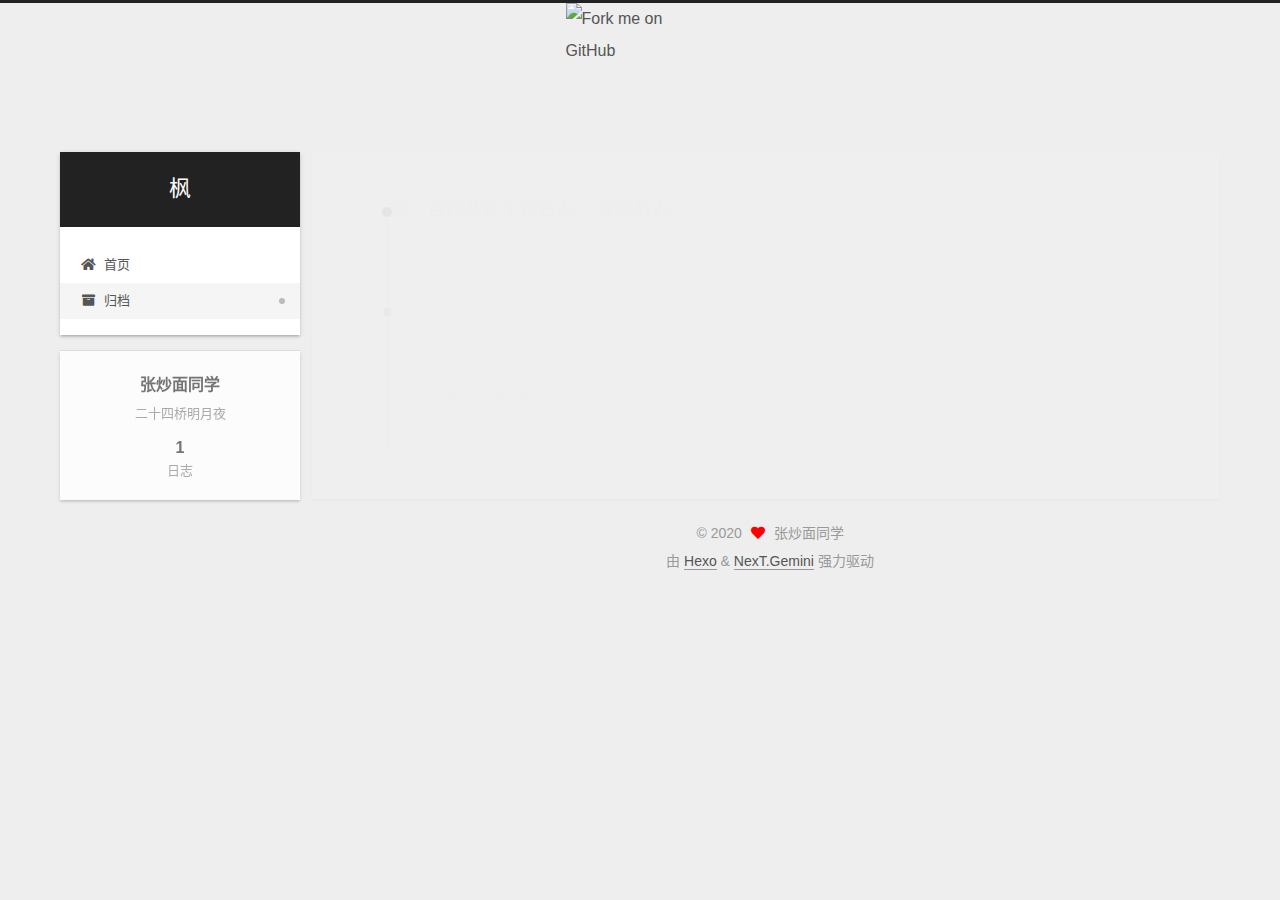
==== commit e698fc0d: "Site updated: 2020-12-22 20:53:17" ====
--- a/archives/index.html
+++ b/archives/index.html
@@ -80,12 +80,7 @@
   <div class="container use-motion">
     <div class="headband"></div>
 	
-	<a target="_blank" rel="noopener" href="https://github.com/javabible007">
-	<img loading="lazy" width="149" height="149" 
-	src="https://github.blog/wp-content/uploads/2008/12/forkme_left_darkblue_121621.png?resize=149%2C149" 
-	class="attachment-full size-full" 
-	alt="Fork me on GitHub" data-recalc-dims="1">
-	</a>
+	<a target="_blank" rel="noopener" href="https://github.com/javabible007"><img loading="lazy" width="149" height="149" src="https://github.blog/wp-content/uploads/2008/12/forkme_right_darkblue_121621.png?resize=149%2C149" class="attachment-full size-full" alt="Fork me on GitHub" data-recalc-dims="1"></a>
 
     <header class="header" itemscope itemtype="http://schema.org/WPHeader">
       <div class="header-inner"><div class="site-brand-container">
--- a/css/main.css
+++ b/css/main.css
@@ -1168,7 +1168,7 @@
 }
 .links-of-author a::before,
 .links-of-author span.exturl::before {
-  background: #ffe0de;
+  background: #d08e71;
   border-radius: 50%;
   content: ' ';
   display: inline-block;
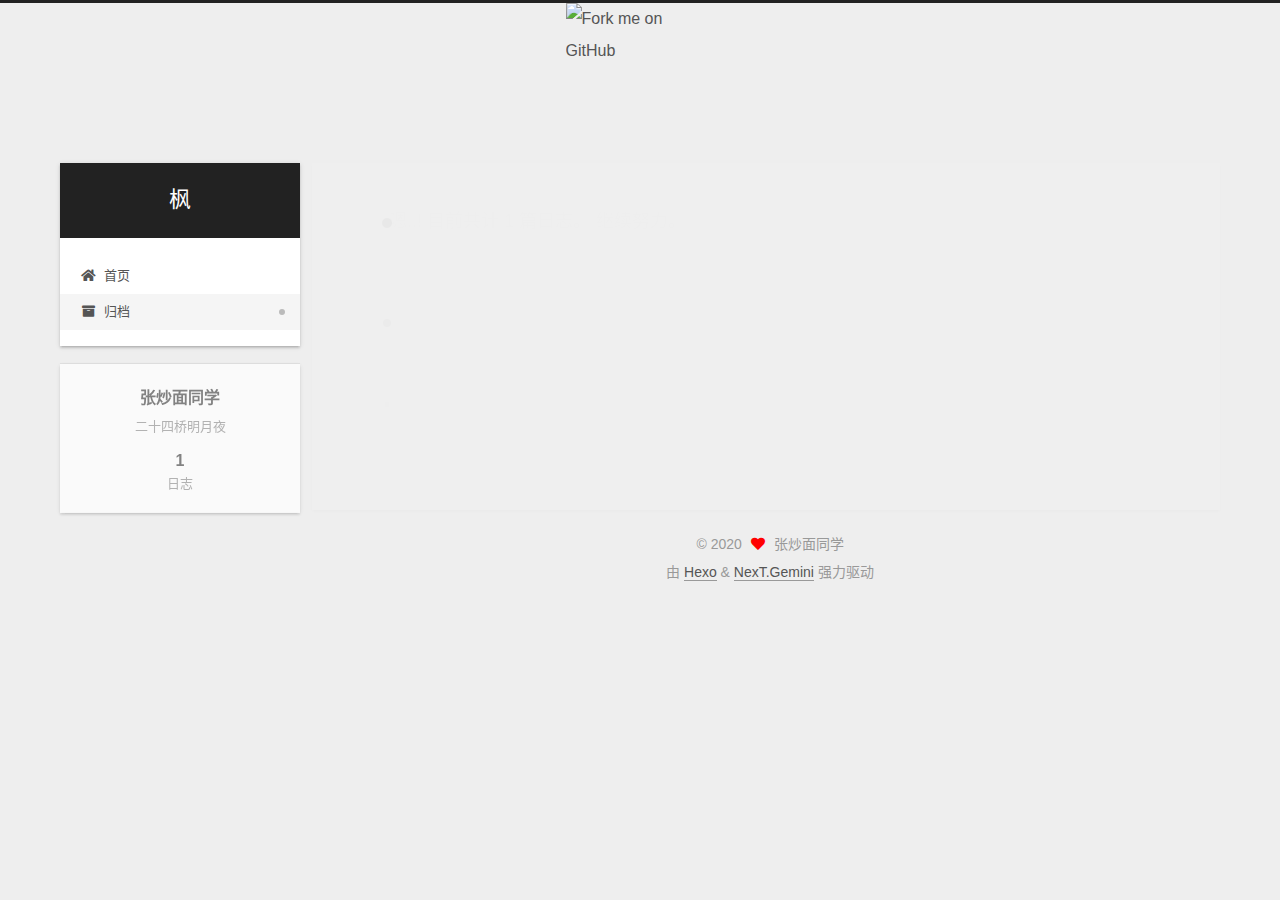
==== commit 4760e9af: "Site updated: 2020-12-22 20:56:53" ====
--- a/archives/index.html
+++ b/archives/index.html
@@ -80,7 +80,7 @@
   <div class="container use-motion">
     <div class="headband"></div>
 	
-	<a target="_blank" rel="noopener" href="https://github.com/javabible007"><img loading="lazy" width="149" height="149" src="https://github.blog/wp-content/uploads/2008/12/forkme_right_darkblue_121621.png?resize=149%2C149" class="attachment-full size-full" alt="Fork me on GitHub" data-recalc-dims="1"></a>
+	<a target="_blank" rel="noopener" href="https://github.com/javabible007"><img loading="lazy" width="149" height="160" src="https://github.blog/wp-content/uploads/2008/12/forkme_right_darkblue_121621.png?resize=149%2C149" class="attachment-full size-full" alt="Fork me on GitHub" data-recalc-dims="1"></a>
 
     <header class="header" itemscope itemtype="http://schema.org/WPHeader">
       <div class="header-inner"><div class="site-brand-container">
--- a/css/main.css
+++ b/css/main.css
@@ -1168,7 +1168,7 @@
 }
 .links-of-author a::before,
 .links-of-author span.exturl::before {
-  background: #d08e71;
+  background: #67ff44;
   border-radius: 50%;
   content: ' ';
   display: inline-block;
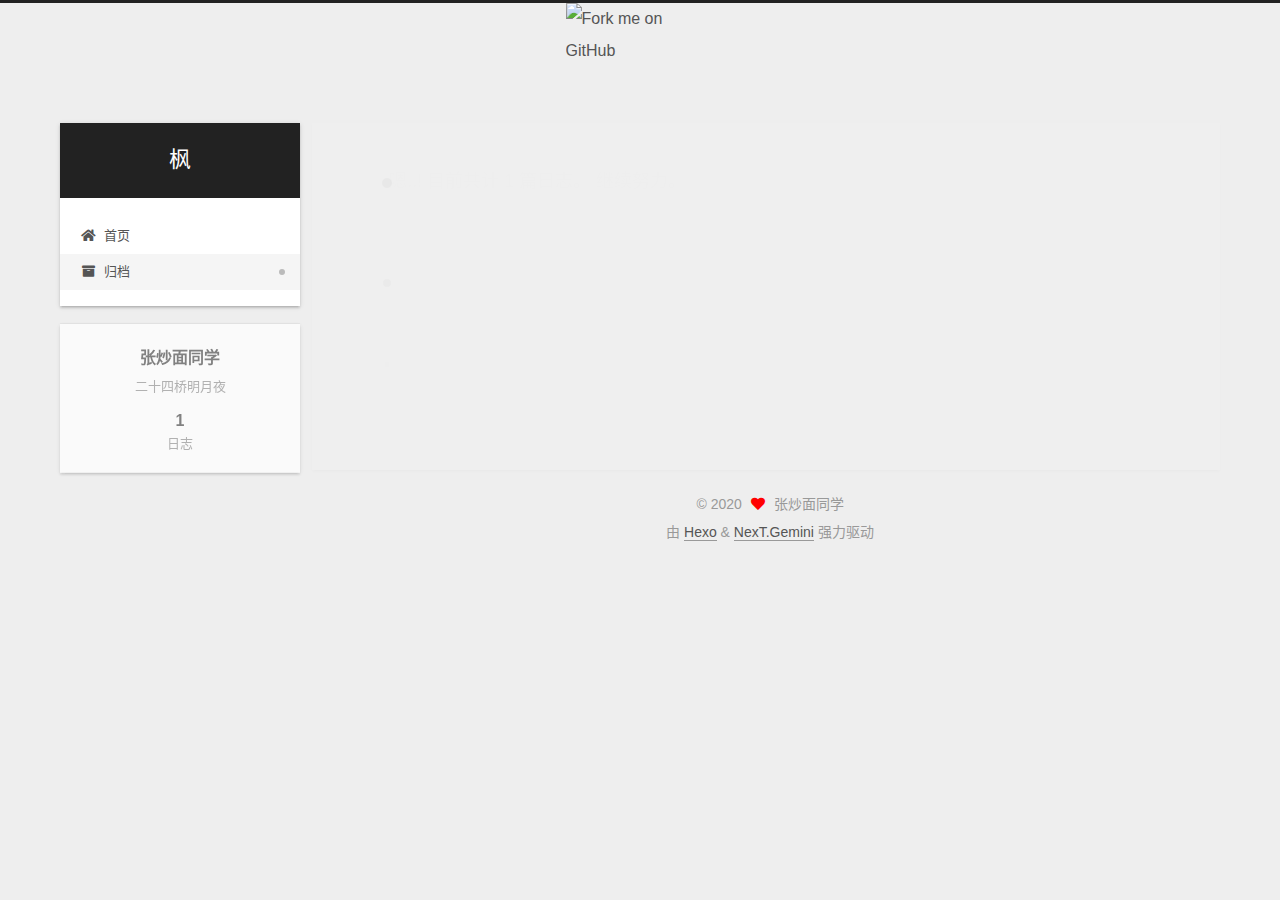
==== commit 6ad66e0c: "Site updated: 2020-12-22 20:57:40" ====
--- a/archives/index.html
+++ b/archives/index.html
@@ -80,7 +80,7 @@
   <div class="container use-motion">
     <div class="headband"></div>
 	
-	<a target="_blank" rel="noopener" href="https://github.com/javabible007"><img loading="lazy" width="149" height="160" src="https://github.blog/wp-content/uploads/2008/12/forkme_right_darkblue_121621.png?resize=149%2C149" class="attachment-full size-full" alt="Fork me on GitHub" data-recalc-dims="1"></a>
+	<a target="_blank" rel="noopener" href="https://github.com/javabible007"><img loading="lazy" width="149" height="120" src="https://github.blog/wp-content/uploads/2008/12/forkme_right_darkblue_121621.png?resize=149%2C149" class="attachment-full size-full" alt="Fork me on GitHub" data-recalc-dims="1"></a>
 
     <header class="header" itemscope itemtype="http://schema.org/WPHeader">
       <div class="header-inner"><div class="site-brand-container">
--- a/css/main.css
+++ b/css/main.css
@@ -1168,7 +1168,7 @@
 }
 .links-of-author a::before,
 .links-of-author span.exturl::before {
-  background: #67ff44;
+  background: #7ecf42;
   border-radius: 50%;
   content: ' ';
   display: inline-block;
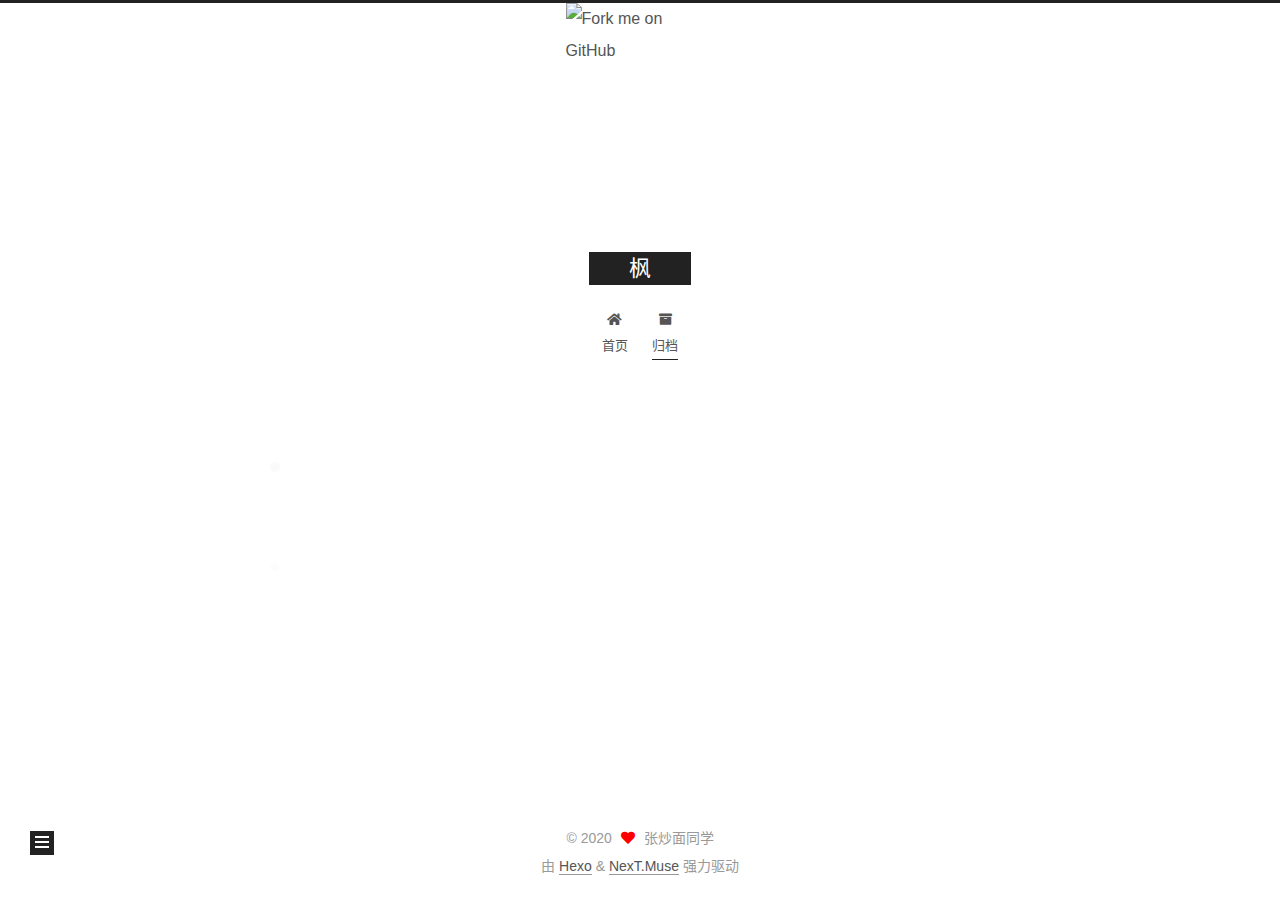
==== commit a2db2189: "Site updated: 2020-12-22 20:59:14" ====
--- a/archives/index.html
+++ b/archives/index.html
@@ -17,7 +17,7 @@
 
 <script id="hexo-configurations">
     var NexT = window.NexT || {};
-    var CONFIG = {"hostname":"example.com","root":"/","scheme":"Gemini","version":"7.8.0","exturl":false,"sidebar":{"position":"left","display":"post","padding":18,"offset":12,"onmobile":false},"copycode":{"enable":false,"show_result":false,"style":null},"back2top":{"enable":true,"sidebar":false,"scrollpercent":false},"bookmark":{"enable":false,"color":"#222","save":"auto"},"fancybox":false,"mediumzoom":false,"lazyload":false,"pangu":false,"comments":{"style":"tabs","active":null,"storage":true,"lazyload":false,"nav":null},"algolia":{"hits":{"per_page":10},"labels":{"input_placeholder":"Search for Posts","hits_empty":"We didn't find any results for the search: ${query}","hits_stats":"${hits} results found in ${time} ms"}},"localsearch":{"enable":false,"trigger":"auto","top_n_per_article":1,"unescape":false,"preload":false},"motion":{"enable":true,"async":false,"transition":{"post_block":"fadeIn","post_header":"slideDownIn","post_body":"slideDownIn","coll_header":"slideLeftIn","sidebar":"slideUpIn"}}};
+    var CONFIG = {"hostname":"example.com","root":"/","scheme":"Muse","version":"7.8.0","exturl":false,"sidebar":{"position":"left","display":"post","padding":18,"offset":12,"onmobile":false},"copycode":{"enable":false,"show_result":false,"style":null},"back2top":{"enable":true,"sidebar":false,"scrollpercent":false},"bookmark":{"enable":false,"color":"#222","save":"auto"},"fancybox":false,"mediumzoom":false,"lazyload":false,"pangu":false,"comments":{"style":"tabs","active":null,"storage":true,"lazyload":false,"nav":null},"algolia":{"hits":{"per_page":10},"labels":{"input_placeholder":"Search for Posts","hits_empty":"We didn't find any results for the search: ${query}","hits_stats":"${hits} results found in ${time} ms"}},"localsearch":{"enable":false,"trigger":"auto","top_n_per_article":1,"unescape":false,"preload":false},"motion":{"enable":true,"async":false,"transition":{"post_block":"fadeIn","post_header":"slideDownIn","post_body":"slideDownIn","coll_header":"slideLeftIn","sidebar":"slideUpIn"}}};
   </script>
 
   <meta name="description" content="二十四桥明月夜">
@@ -80,7 +80,7 @@
   <div class="container use-motion">
     <div class="headband"></div>
 	
-	<a target="_blank" rel="noopener" href="https://github.com/javabible007"><img loading="lazy" width="149" height="120" src="https://github.blog/wp-content/uploads/2008/12/forkme_right_darkblue_121621.png?resize=149%2C149" class="attachment-full size-full" alt="Fork me on GitHub" data-recalc-dims="1"></a>
+	<a target="_blank" rel="noopener" href="https://github.com/javabible007"><img loading="lazy" width="149" height="149" src="https://github.blog/wp-content/uploads/2008/12/forkme_right_darkblue_121621.png?resize=149%2C149" class="attachment-full size-full" alt="Fork me on GitHub" data-recalc-dims="1"></a>
 
     <header class="header" itemscope itemtype="http://schema.org/WPHeader">
       <div class="header-inner"><div class="site-brand-container">
@@ -286,7 +286,7 @@
   </span>
   <span class="author" itemprop="copyrightHolder">张炒面同学</span>
 </div>
-  <div class="powered-by">由 <a href="https://hexo.io/" class="theme-link" rel="noopener" target="_blank">Hexo</a> & <a href="https://theme-next.org/" class="theme-link" rel="noopener" target="_blank">NexT.Gemini</a> 强力驱动
+  <div class="powered-by">由 <a href="https://hexo.io/" class="theme-link" rel="noopener" target="_blank">Hexo</a> & <a href="https://muse.theme-next.org/" class="theme-link" rel="noopener" target="_blank">NexT.Muse</a> 强力驱动
   </div>
 
         
@@ -312,7 +312,7 @@
 <script src="/js/motion.js"></script>
 
 
-<script src="/js/schemes/pisces.js"></script>
+<script src="/js/schemes/muse.js"></script>
 
 
 <script src="/js/next-boot.js"></script>
--- a/css/main.css
+++ b/css/main.css
@@ -1,5 +1,5 @@
 :root {
-  --body-bg-color: #eee;
+  --body-bg-color: #fff;
   --content-bg-color: #fff;
   --card-bg-color: #f5f5f5;
   --text-color: #555;
@@ -11,11 +11,11 @@
   --table-row-odd-bg-color: #f9f9f9;
   --table-row-hover-bg-color: #f5f5f5;
   --menu-item-bg-color: #f5f5f5;
-  --btn-default-bg: #fff;
-  --btn-default-color: #555;
-  --btn-default-border-color: #555;
-  --btn-default-hover-bg: #222;
-  --btn-default-hover-color: #fff;
+  --btn-default-bg: #222;
+  --btn-default-color: #fff;
+  --btn-default-border-color: #222;
+  --btn-default-hover-bg: #fff;
+  --btn-default-hover-color: #222;
   --btn-default-hover-border-color: #222;
 }
 html {
@@ -314,7 +314,7 @@
 .btn {
   background: var(--btn-default-bg);
   border: 2px solid var(--btn-default-border-color);
-  border-radius: 2px;
+  border-radius: 0;
   color: var(--btn-default-color);
   display: inline-block;
   font-size: 0.875em;
@@ -921,16 +921,16 @@
 }
 .main-inner {
   margin: 0 auto;
-  width: calc(100% - 20px);
+  width: 700px;
 }
 @media (min-width: 1200px) {
   .main-inner {
-    width: 1160px;
+    width: 800px;
   }
 }
 @media (min-width: 1600px) {
   .main-inner {
-    width: 73%;
+    width: 900px;
   }
 }
 @media (max-width: 767px) {
@@ -943,16 +943,16 @@
 }
 .header-inner {
   margin: 0 auto;
-  width: calc(100% - 20px);
+  width: 700px;
 }
 @media (min-width: 1200px) {
   .header-inner {
-    width: 1160px;
+    width: 800px;
   }
 }
 @media (min-width: 1600px) {
   .header-inner {
-    width: 73%;
+    width: 900px;
   }
 }
 .site-brand-container {
@@ -991,7 +991,7 @@
   margin: 0;
 }
 .site-subtitle {
-  color: #ddd;
+  color: #999;
   font-size: 0.8125em;
   margin: 10px 0;
 }
@@ -1136,22 +1136,22 @@
   display: inline-block;
 }
 .site-author-image {
-  border: 1px solid #eee;
+  border: 2px solid #333;
   display: block;
   margin: 0 auto;
-  max-width: 120px;
+  max-width: 96px;
   padding: 2px;
 }
 .site-author-name {
-  color: var(--text-color);
-  font-weight: 600;
-  margin: 0;
+  color: #f5f5f5;
+  font-weight: normal;
+  margin: 5px 0 0;
   text-align: center;
 }
 .site-description {
   color: #999;
-  font-size: 0.8125em;
-  margin-top: 0;
+  font-size: 1em;
+  margin-top: 5px;
   text-align: center;
 }
 .links-of-author {
@@ -1168,7 +1168,7 @@
 }
 .links-of-author a::before,
 .links-of-author span.exturl::before {
-  background: #7ecf42;
+  background: #4d8263;
   border-radius: 50%;
   content: ' ';
   display: inline-block;
@@ -1246,7 +1246,7 @@
 }
 .sidebar-nav li {
   border-bottom: 1px solid transparent;
-  color: var(--text-color);
+  color: #666;
   cursor: pointer;
   display: inline-block;
   font-size: 0.875em;
@@ -1255,14 +1255,14 @@
   margin-left: 10px;
 }
 .sidebar-nav li:hover {
-  color: #fc6423;
+  color: #f5f5f5;
 }
 .sidebar-nav .sidebar-nav-active {
-  border-bottom-color: #fc6423;
-  color: #fc6423;
+  border-bottom-color: #87daff;
+  color: #87daff;
 }
 .sidebar-nav .sidebar-nav-active:hover {
-  color: #fc6423;
+  color: #87daff;
 }
 .sidebar-panel {
   display: none;
@@ -1291,7 +1291,7 @@
   }
 }
 .sidebar-toggle:hover .toggle-line {
-  background: #fc6423;
+  background: #87daff;
 }
 .post-toc {
   font-size: 0.875em;
@@ -1330,14 +1330,14 @@
   display: block;
 }
 .post-toc .nav .active > a {
-  border-bottom-color: #fc6423;
-  color: #fc6423;
+  border-bottom-color: #87daff;
+  color: #87daff;
 }
 .post-toc .nav .active-current > a {
-  color: #fc6423;
+  color: #87daff;
 }
 .post-toc .nav .active-current > a:hover {
-  color: #fc6423;
+  color: #87daff;
 }
 .site-state {
   display: flex;
@@ -1352,20 +1352,20 @@
   padding: 0 15px;
 }
 .site-state-item:not(:first-child) {
-  border-left: 1px solid #eee;
+  border-left: 1px solid #333;
 }
 .site-state-item a {
   border-bottom: none;
 }
 .site-state-item-count {
   display: block;
-  font-size: 1em;
+  font-size: 1.25em;
   font-weight: 600;
   text-align: center;
 }
 .site-state-item-name {
-  color: #999;
-  font-size: 0.8125em;
+  color: inherit;
+  font-size: 0.875em;
 }
 .footer {
   color: #999;
@@ -1382,16 +1382,16 @@
   box-sizing: border-box;
   margin: 0 auto;
   text-align: center;
-  width: calc(100% - 20px);
+  width: 700px;
 }
 @media (min-width: 1200px) {
   .footer-inner {
-    width: 1160px;
+    width: 800px;
   }
 }
 @media (min-width: 1600px) {
   .footer-inner {
-    width: 73%;
+    width: 900px;
   }
 }
 .languages {
@@ -1489,7 +1489,7 @@
   color: #fff;
   cursor: pointer;
   left: 30px;
-  opacity: 0.6;
+  opacity: 1;
   padding: 0 6px;
   position: fixed;
   transition-property: bottom;
@@ -1500,10 +1500,10 @@
   display: none;
 }
 .back-to-top:hover {
-  color: #fc6423;
+  color: #87daff;
 }
 .back-to-top.back-to-top-on {
-  bottom: 30px;
+  bottom: 19px;
 }
 @media (max-width: 991px) {
   .back-to-top {
@@ -2141,425 +2141,151 @@
 .tag-cloud a:hover {
   color: var(--link-hover-color) !important;
 }
-.header {
+@media (max-width: 767px) {
+  .header-inner,
+  .main-inner,
+  .footer-inner {
+    width: auto;
+  }
+}
+.header-inner {
+  padding-top: 100px;
+}
+@media (max-width: 767px) {
+  .header-inner {
+    padding-top: 50px;
+  }
+}
+.main-inner {
+  padding-bottom: 60px;
+}
+.content {
+  padding-top: 70px;
+}
+@media (max-width: 767px) {
+  .content {
+    padding-top: 35px;
+  }
+}
+embed {
+  display: block;
+  margin: 0 auto 25px auto;
+}
+.custom-logo .site-meta-headline {
+  text-align: center;
+}
+.custom-logo .site-title {
+  color: #222;
+  margin: 10px auto 0;
+}
+.custom-logo .site-title a {
+  border: 0;
+}
+.custom-logo-image {
+  background: #fff;
   margin: 0 auto;
-  position: relative;
-  width: calc(100% - 20px);
-}
-@media (min-width: 1200px) {
-  .header {
-    width: 1160px;
-  }
-}
-@media (min-width: 1600px) {
-  .header {
-    width: 73%;
-  }
-}
-@media (max-width: 991px) {
-  .header {
-    width: auto;
-  }
-}
-.header-inner {
-  background: var(--content-bg-color);
-  border-radius: initial;
-  box-shadow: 0 2px 2px 0 rgba(0,0,0,0.12), 0 3px 1px -2px rgba(0,0,0,0.06), 0 1px 5px 0 rgba(0,0,0,0.12);
-  overflow: hidden;
-  padding: 0;
-  position: absolute;
-  top: 0;
-  width: 240px;
-}
-@media (min-width: 1200px) {
-  .header-inner {
-    width: 240px;
-  }
-}
-@media (max-width: 991px) {
-  .header-inner {
-    border-radius: initial;
-    position: relative;
-    width: auto;
-  }
-}
-.main-inner {
-  align-items: flex-start;
-  display: flex;
-  justify-content: space-between;
-  flex-direction: row-reverse;
-}
-@media (max-width: 991px) {
-  .main-inner {
-    width: auto;
-  }
-}
-.content-wrap {
-  background: var(--content-bg-color);
-  border-radius: initial;
-  box-shadow: 0 2px 2px 0 rgba(0,0,0,0.12), 0 3px 1px -2px rgba(0,0,0,0.06), 0 1px 5px 0 rgba(0,0,0,0.12);
-  box-sizing: border-box;
-  padding: 40px;
-  width: calc(100% - 252px);
-}
-@media (max-width: 991px) {
-  .content-wrap {
-    border-radius: initial;
-    padding: 20px;
+  max-width: 150px;
+  padding: 5px;
+}
+.brand {
+  background: var(--btn-default-bg);
+}
+@media (max-width: 767px) {
+  .site-nav {
+    border-bottom: 1px solid #ddd;
+    border-top: 1px solid #ddd;
+    left: 0;
+    margin: 0;
+    padding: 0;
     width: 100%;
   }
 }
-.footer-inner {
-  padding-left: 260px;
-}
-.back-to-top {
-  left: auto;
-  right: 30px;
-}
-@media (max-width: 991px) {
-  .back-to-top {
-    right: 20px;
-  }
-}
-@media (max-width: 991px) {
-  .footer-inner {
-    padding-left: 0;
-    padding-right: 0;
-    width: auto;
-  }
-}
-.site-brand-container {
-  background: #222;
-}
-@media (max-width: 991px) {
-  .site-brand-container {
-    box-shadow: 0 0 16px rgba(0,0,0,0.5);
-  }
-}
-.site-meta {
-  padding: 20px 0;
-}
-.brand {
-  padding: 0;
-}
-.site-subtitle {
-  margin: 10px 10px 0;
-}
-.custom-logo-image {
-  margin-top: 20px;
-}
-@media (max-width: 991px) {
-  .custom-logo-image {
-    display: none;
-  }
-}
-@media (min-width: 768px) and (max-width: 991px) {
-  .site-nav-toggle,
-  .site-nav-right {
-    display: flex;
-    flex-direction: column;
-    justify-content: center;
-  }
-}
-.site-nav-toggle .toggle,
-.site-nav-right .toggle {
-  color: #fff;
-}
-.site-nav-toggle .toggle .toggle-line,
-.site-nav-right .toggle .toggle-line {
-  background: #fff;
-}
-@media (min-width: 768px) and (max-width: 991px) {
-  .site-nav {
-    display: none;
-  }
-}
-.menu .menu-item {
-  display: block;
-  margin: 0;
+@media (max-width: 767px) {
+  .menu {
+    text-align: left;
+  }
+}
+.menu-item-active a,
+.menu .menu-item a:hover,
+.menu .menu-item span.exturl:hover {
+  background: transparent;
+  border-bottom: 1px solid var(--link-hover-color) !important;
+}
+@media (max-width: 767px) {
+  .menu-item-active a,
+  .menu .menu-item a:hover,
+  .menu .menu-item span.exturl:hover {
+    border-bottom: 1px dotted #ddd !important;
+  }
+}
+@media (max-width: 767px) {
+  .menu .menu-item {
+    margin: 0 10px;
+  }
 }
 .menu .menu-item a,
 .menu .menu-item span.exturl {
-  padding: 5px 20px;
-  position: relative;
-  text-align: left;
-  transition-property: background-color;
-}
-@media (max-width: 991px) {
-  .menu .menu-item.menu-item-search {
-    display: none;
+  border-bottom: 1px solid transparent;
+}
+@media (max-width: 767px) {
+  .menu .menu-item a,
+  .menu .menu-item span.exturl {
+    padding: 5px 10px;
+  }
+}
+@media (min-width: 768px) {
+  .menu .menu-item .fa,
+  .menu .menu-item .fab,
+  .menu .menu-item .far,
+  .menu .menu-item .fas {
+    display: block;
+    line-height: 2;
+    margin-right: 0;
+    width: 100%;
   }
 }
 .menu .menu-item .badge {
-  background: #ccc;
-  border-radius: 10px;
-  color: #fff;
-  float: right;
-  padding: 2px 5px;
-  text-shadow: 1px 1px 0 rgba(0,0,0,0.1);
-  vertical-align: middle;
-}
-.main-menu .menu-item-active a::after {
-  background: #bbb;
-  border-radius: 50%;
-  content: ' ';
-  height: 6px;
-  margin-top: -3px;
-  position: absolute;
-  right: 15px;
-  top: 50%;
-  width: 6px;
+  background: #eee;
+  padding: 1px 4px;
 }
 .sub-menu {
-  background: var(--content-bg-color);
-  border-bottom: 1px solid #ddd;
-  margin: 0;
-  padding: 6px 0;
+  margin: 10px 0;
 }
 .sub-menu .menu-item {
   display: inline-block;
 }
-.sub-menu .menu-item a,
-.sub-menu .menu-item span.exturl {
-  background: transparent;
-  margin: 5px 10px;
-  padding: initial;
-}
-.sub-menu .menu-item a:hover,
-.sub-menu .menu-item span.exturl:hover {
-  background: transparent;
-  color: #fc6423;
-}
-.sub-menu .menu-item-active a {
-  border-bottom-color: #fc6423;
-  color: #fc6423;
-}
-.sub-menu .menu-item-active a:hover {
-  border-bottom-color: #fc6423;
-}
 .sidebar {
-  background: var(--body-bg-color);
-  box-shadow: none;
-  margin-top: 100%;
-  position: static;
-  width: 240px;
-}
-@media (max-width: 991px) {
-  .sidebar {
-    display: none;
-  }
-}
-.sidebar-toggle {
-  display: none;
-}
-.sidebar-inner {
-  background: var(--content-bg-color);
-  border-radius: initial;
-  box-shadow: 0 2px 2px 0 rgba(0,0,0,0.12), 0 3px 1px -2px rgba(0,0,0,0.06), 0 1px 5px 0 rgba(0,0,0,0.12), 0 -1px 0.5px 0 rgba(0,0,0,0.09);
+  left: -320px;
+}
+.sidebar.sidebar-active {
+  left: 0;
+}
+.sidebar {
+  width: 320px;
+  z-index: 1200;
+  transition-delay: 0s;
+  transition-duration: 0.2s;
+  transition-timing-function: ease-out;
+}
+.sidebar a,
+.sidebar span.exturl {
+  border-bottom-color: #555;
+  color: #999;
+}
+.sidebar a:hover,
+.sidebar span.exturl:hover {
+  border-bottom-color: #eee;
+  color: #eee;
+}
+.links-of-blogroll-item {
+  padding: 2px 10px;
+}
+.links-of-blogroll-item a,
+.links-of-blogroll-item span.exturl {
   box-sizing: border-box;
-  color: var(--text-color);
-  width: 240px;
-  opacity: 0;
-}
-.sidebar-inner.affix {
-  position: fixed;
-  top: 12px;
-}
-.sidebar-inner.affix-bottom {
-  position: absolute;
-}
-.site-state-item {
-  padding: 0 10px;
-}
-.sidebar-button {
-  border-bottom: 1px dotted #ccc;
-  border-top: 1px dotted #ccc;
-  margin-top: 10px;
-  text-align: center;
-}
-.sidebar-button a {
-  border: 0;
-  color: #fc6423;
-  display: block;
-}
-.sidebar-button a:hover {
-  background: none;
-  border: 0;
-  color: #e34603;
-}
-.sidebar-button a:hover .fa,
-.sidebar-button a:hover .fab,
-.sidebar-button a:hover .far,
-.sidebar-button a:hover .fas {
-  color: #e34603;
-}
-.links-of-author {
-  display: flex;
-  flex-wrap: wrap;
-  margin-top: 10px;
-  justify-content: center;
-}
-.links-of-author-item {
-  margin: 5px 0 0;
-  width: 50%;
-}
-.links-of-author-item a,
-.links-of-author-item span.exturl {
-  box-sizing: border-box;
-  display: inline-block;
-  margin-bottom: 0;
-  margin-right: 0;
-  max-width: 216px;
+  display: inline-block;
+  max-width: 280px;
   overflow: hidden;
-  padding: 0 5px;
   text-overflow: ellipsis;
   white-space: nowrap;
 }
-.links-of-author-item a,
-.links-of-author-item span.exturl {
-  border-bottom: none;
-  display: block;
-  text-decoration: none;
-}
-.links-of-author-item a::before,
-.links-of-author-item span.exturl::before {
-  display: none;
-}
-.links-of-author-item a:hover,
-.links-of-author-item span.exturl:hover {
-  background: var(--body-bg-color);
-  border-radius: 4px;
-}
-.links-of-author-item .fa,
-.links-of-author-item .fab,
-.links-of-author-item .far,
-.links-of-author-item .fas {
-  margin-right: 2px;
-}
-.links-of-blogroll-item {
-  padding: 0;
-}
-.content-wrap {
-  background: initial;
-  box-shadow: initial;
-  padding: initial;
-}
-.post-block {
-  background: var(--content-bg-color);
-  border-radius: initial;
-  box-shadow: 0 2px 2px 0 rgba(0,0,0,0.12), 0 3px 1px -2px rgba(0,0,0,0.06), 0 1px 5px 0 rgba(0,0,0,0.12);
-  padding: 40px;
-}
-.post-block + .post-block {
-  border-radius: initial;
-  box-shadow: 0 2px 2px 0 rgba(0,0,0,0.12), 0 3px 1px -2px rgba(0,0,0,0.06), 0 1px 5px 0 rgba(0,0,0,0.12), 0 -1px 0.5px 0 rgba(0,0,0,0.09);
-  margin-top: 12px;
-}
-.comments {
-  background: var(--content-bg-color);
-  border-radius: initial;
-  box-shadow: 0 2px 2px 0 rgba(0,0,0,0.12), 0 3px 1px -2px rgba(0,0,0,0.06), 0 1px 5px 0 rgba(0,0,0,0.12), 0 -1px 0.5px 0 rgba(0,0,0,0.09);
-  margin-top: 12px;
-  padding: 40px;
-}
-.tabs-comment {
-  margin-top: 1em;
-}
-.content {
-  padding-top: initial;
-}
-.post-eof {
-  display: none;
-}
-.pagination {
-  background: var(--content-bg-color);
-  border-radius: initial;
-  border-top: initial;
-  box-shadow: 0 2px 2px 0 rgba(0,0,0,0.12), 0 3px 1px -2px rgba(0,0,0,0.06), 0 1px 5px 0 rgba(0,0,0,0.12), 0 -1px 0.5px 0 rgba(0,0,0,0.09);
-  margin: 12px 0 0;
-  padding: 10px 0 10px;
-}
-.pagination .prev,
-.pagination .next,
-.pagination .page-number {
-  margin-bottom: initial;
-  top: initial;
-}
-.main {
-  padding-bottom: initial;
-}
-.footer {
-  bottom: auto;
-}
-.sub-menu {
-  border-bottom: initial;
-  box-shadow: 0 2px 2px 0 rgba(0,0,0,0.12), 0 3px 1px -2px rgba(0,0,0,0.06), 0 1px 5px 0 rgba(0,0,0,0.12);
-}
-.sub-menu + .content .post-block {
-  box-shadow: 0 2px 2px 0 rgba(0,0,0,0.12), 0 3px 1px -2px rgba(0,0,0,0.06), 0 1px 5px 0 rgba(0,0,0,0.12), 0 -1px 0.5px 0 rgba(0,0,0,0.09);
-  margin-top: 12px;
-}
-@media (min-width: 768px) and (max-width: 991px) {
-  .sub-menu + .content .post-block {
-    margin-top: 10px;
-  }
-}
-@media (max-width: 767px) {
-  .sub-menu + .content .post-block {
-    margin-top: 8px;
-  }
-}
-.post-body h1,
-.post-body h2 {
-  border-bottom: 1px solid #eee;
-}
-.post-body h3 {
-  border-bottom: 1px dotted #eee;
-}
-@media (min-width: 768px) and (max-width: 991px) {
-  .content-wrap {
-    padding: 10px;
-  }
-  .posts-expand .post-button {
-    margin-top: 20px;
-  }
-  .post-block {
-    border-radius: initial;
-    box-shadow: 0 2px 2px 0 rgba(0,0,0,0.12), 0 3px 1px -2px rgba(0,0,0,0.06), 0 1px 5px 0 rgba(0,0,0,0.12), 0 -1px 0.5px 0 rgba(0,0,0,0.09);
-    padding: 20px;
-  }
-  .post-block + .post-block {
-    margin-top: 10px;
-  }
-  .comments {
-    margin-top: 10px;
-    padding: 10px 20px;
-  }
-  .pagination {
-    margin: 10px 0 0;
-  }
-}
-@media (max-width: 767px) {
-  .content-wrap {
-    padding: 8px;
-  }
-  .posts-expand .post-button {
-    margin: 12px 0;
-  }
-  .post-block {
-    border-radius: initial;
-    box-shadow: 0 2px 2px 0 rgba(0,0,0,0.12), 0 3px 1px -2px rgba(0,0,0,0.06), 0 1px 5px 0 rgba(0,0,0,0.12), 0 -1px 0.5px 0 rgba(0,0,0,0.09);
-    min-height: auto;
-    padding: 12px;
-  }
-  .post-block + .post-block {
-    margin-top: 8px;
-  }
-  .comments {
-    margin-top: 8px;
-    padding: 10px 12px;
-  }
-  .pagination {
-    margin: 8px 0 0;
-  }
-}
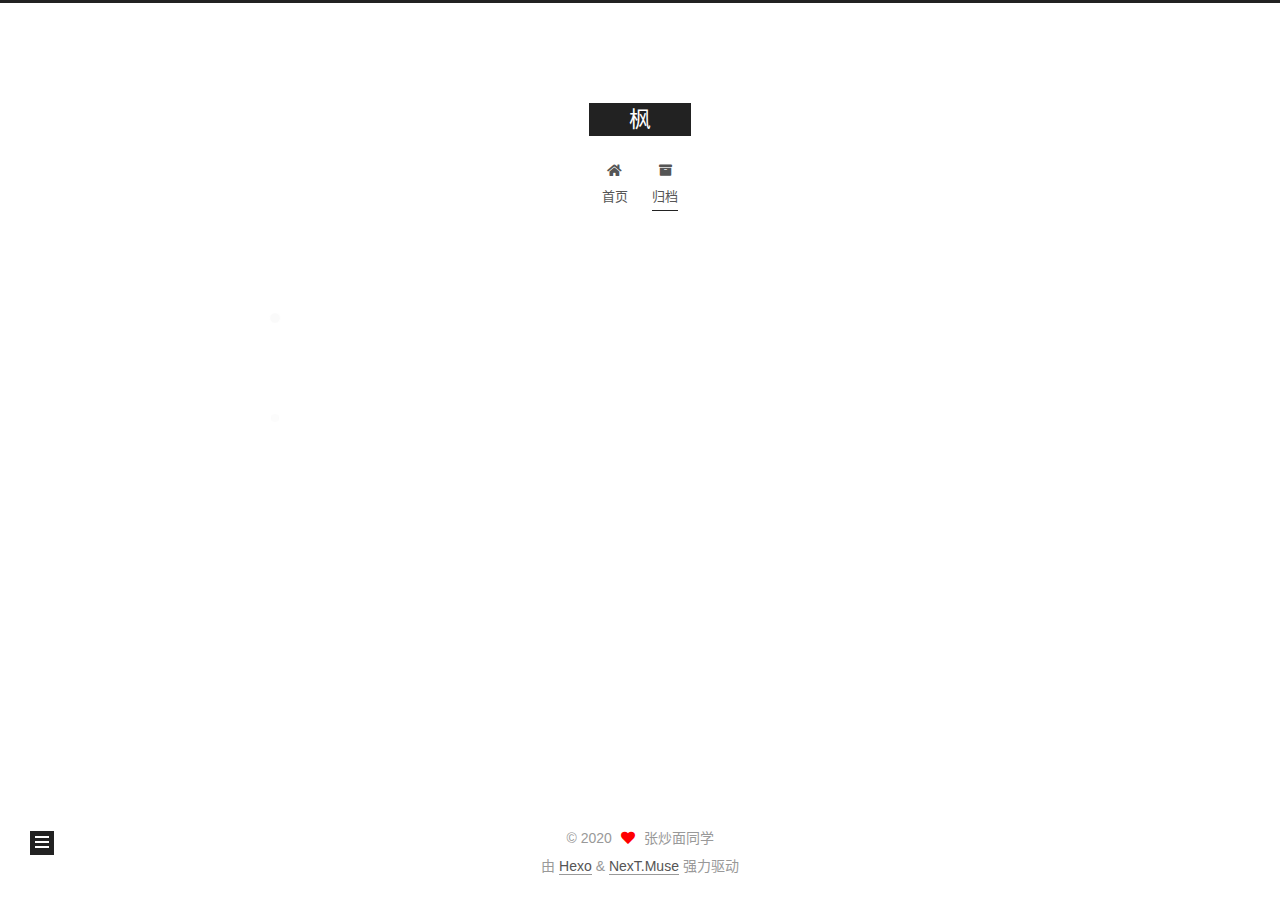
==== commit a4b9d4e7: "Site updated: 2020-12-22 21:03:34" ====
--- a/archives/index.html
+++ b/archives/index.html
@@ -79,8 +79,6 @@
 <body itemscope itemtype="http://schema.org/WebPage">
   <div class="container use-motion">
     <div class="headband"></div>
-	
-	<a target="_blank" rel="noopener" href="https://github.com/javabible007"><img loading="lazy" width="149" height="149" src="https://github.blog/wp-content/uploads/2008/12/forkme_right_darkblue_121621.png?resize=149%2C149" class="attachment-full size-full" alt="Fork me on GitHub" data-recalc-dims="1"></a>
 
     <header class="header" itemscope itemtype="http://schema.org/WPHeader">
       <div class="header-inner"><div class="site-brand-container">
--- a/css/main.css
+++ b/css/main.css
@@ -1168,7 +1168,7 @@
 }
 .links-of-author a::before,
 .links-of-author span.exturl::before {
-  background: #4d8263;
+  background: #16b5e7;
   border-radius: 50%;
   content: ' ';
   display: inline-block;
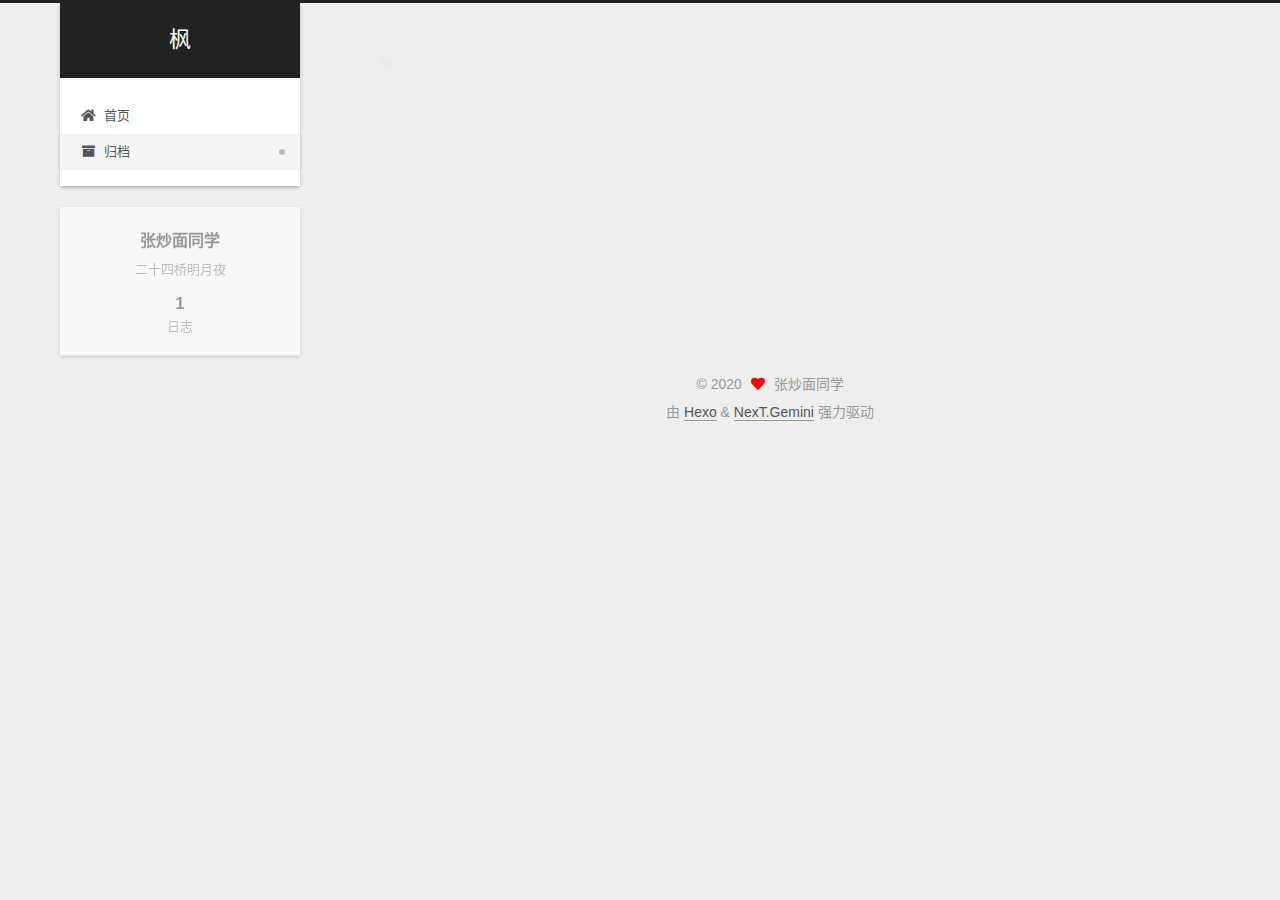
==== commit d3ff851b: "Site updated: 2020-12-22 21:05:14" ====
--- a/archives/index.html
+++ b/archives/index.html
@@ -17,7 +17,7 @@
 
 <script id="hexo-configurations">
     var NexT = window.NexT || {};
-    var CONFIG = {"hostname":"example.com","root":"/","scheme":"Muse","version":"7.8.0","exturl":false,"sidebar":{"position":"left","display":"post","padding":18,"offset":12,"onmobile":false},"copycode":{"enable":false,"show_result":false,"style":null},"back2top":{"enable":true,"sidebar":false,"scrollpercent":false},"bookmark":{"enable":false,"color":"#222","save":"auto"},"fancybox":false,"mediumzoom":false,"lazyload":false,"pangu":false,"comments":{"style":"tabs","active":null,"storage":true,"lazyload":false,"nav":null},"algolia":{"hits":{"per_page":10},"labels":{"input_placeholder":"Search for Posts","hits_empty":"We didn't find any results for the search: ${query}","hits_stats":"${hits} results found in ${time} ms"}},"localsearch":{"enable":false,"trigger":"auto","top_n_per_article":1,"unescape":false,"preload":false},"motion":{"enable":true,"async":false,"transition":{"post_block":"fadeIn","post_header":"slideDownIn","post_body":"slideDownIn","coll_header":"slideLeftIn","sidebar":"slideUpIn"}}};
+    var CONFIG = {"hostname":"example.com","root":"/","scheme":"Gemini","version":"7.8.0","exturl":false,"sidebar":{"position":"left","display":"post","padding":18,"offset":12,"onmobile":false},"copycode":{"enable":false,"show_result":false,"style":null},"back2top":{"enable":true,"sidebar":false,"scrollpercent":false},"bookmark":{"enable":false,"color":"#222","save":"auto"},"fancybox":false,"mediumzoom":false,"lazyload":false,"pangu":false,"comments":{"style":"tabs","active":null,"storage":true,"lazyload":false,"nav":null},"algolia":{"hits":{"per_page":10},"labels":{"input_placeholder":"Search for Posts","hits_empty":"We didn't find any results for the search: ${query}","hits_stats":"${hits} results found in ${time} ms"}},"localsearch":{"enable":false,"trigger":"auto","top_n_per_article":1,"unescape":false,"preload":false},"motion":{"enable":true,"async":false,"transition":{"post_block":"fadeIn","post_header":"slideDownIn","post_body":"slideDownIn","coll_header":"slideLeftIn","sidebar":"slideUpIn"}}};
   </script>
 
   <meta name="description" content="二十四桥明月夜">
@@ -284,7 +284,7 @@
   </span>
   <span class="author" itemprop="copyrightHolder">张炒面同学</span>
 </div>
-  <div class="powered-by">由 <a href="https://hexo.io/" class="theme-link" rel="noopener" target="_blank">Hexo</a> & <a href="https://muse.theme-next.org/" class="theme-link" rel="noopener" target="_blank">NexT.Muse</a> 强力驱动
+  <div class="powered-by">由 <a href="https://hexo.io/" class="theme-link" rel="noopener" target="_blank">Hexo</a> & <a href="https://theme-next.org/" class="theme-link" rel="noopener" target="_blank">NexT.Gemini</a> 强力驱动
   </div>
 
         
@@ -310,7 +310,7 @@
 <script src="/js/motion.js"></script>
 
 
-<script src="/js/schemes/muse.js"></script>
+<script src="/js/schemes/pisces.js"></script>
 
 
 <script src="/js/next-boot.js"></script>
--- a/css/main.css
+++ b/css/main.css
@@ -1,5 +1,5 @@
 :root {
-  --body-bg-color: #fff;
+  --body-bg-color: #eee;
   --content-bg-color: #fff;
   --card-bg-color: #f5f5f5;
   --text-color: #555;
@@ -11,11 +11,11 @@
   --table-row-odd-bg-color: #f9f9f9;
   --table-row-hover-bg-color: #f5f5f5;
   --menu-item-bg-color: #f5f5f5;
-  --btn-default-bg: #222;
-  --btn-default-color: #fff;
-  --btn-default-border-color: #222;
-  --btn-default-hover-bg: #fff;
-  --btn-default-hover-color: #222;
+  --btn-default-bg: #fff;
+  --btn-default-color: #555;
+  --btn-default-border-color: #555;
+  --btn-default-hover-bg: #222;
+  --btn-default-hover-color: #fff;
   --btn-default-hover-border-color: #222;
 }
 html {
@@ -314,7 +314,7 @@
 .btn {
   background: var(--btn-default-bg);
   border: 2px solid var(--btn-default-border-color);
-  border-radius: 0;
+  border-radius: 2px;
   color: var(--btn-default-color);
   display: inline-block;
   font-size: 0.875em;
@@ -921,16 +921,16 @@
 }
 .main-inner {
   margin: 0 auto;
-  width: 700px;
+  width: calc(100% - 20px);
 }
 @media (min-width: 1200px) {
   .main-inner {
-    width: 800px;
+    width: 1160px;
   }
 }
 @media (min-width: 1600px) {
   .main-inner {
-    width: 900px;
+    width: 73%;
   }
 }
 @media (max-width: 767px) {
@@ -943,16 +943,16 @@
 }
 .header-inner {
   margin: 0 auto;
-  width: 700px;
+  width: calc(100% - 20px);
 }
 @media (min-width: 1200px) {
   .header-inner {
-    width: 800px;
+    width: 1160px;
   }
 }
 @media (min-width: 1600px) {
   .header-inner {
-    width: 900px;
+    width: 73%;
   }
 }
 .site-brand-container {
@@ -991,7 +991,7 @@
   margin: 0;
 }
 .site-subtitle {
-  color: #999;
+  color: #ddd;
   font-size: 0.8125em;
   margin: 10px 0;
 }
@@ -1136,22 +1136,22 @@
   display: inline-block;
 }
 .site-author-image {
-  border: 2px solid #333;
+  border: 1px solid #eee;
   display: block;
   margin: 0 auto;
-  max-width: 96px;
+  max-width: 120px;
   padding: 2px;
 }
 .site-author-name {
-  color: #f5f5f5;
-  font-weight: normal;
-  margin: 5px 0 0;
+  color: var(--text-color);
+  font-weight: 600;
+  margin: 0;
   text-align: center;
 }
 .site-description {
   color: #999;
-  font-size: 1em;
-  margin-top: 5px;
+  font-size: 0.8125em;
+  margin-top: 0;
   text-align: center;
 }
 .links-of-author {
@@ -1168,7 +1168,7 @@
 }
 .links-of-author a::before,
 .links-of-author span.exturl::before {
-  background: #16b5e7;
+  background: #9d4582;
   border-radius: 50%;
   content: ' ';
   display: inline-block;
@@ -1246,7 +1246,7 @@
 }
 .sidebar-nav li {
   border-bottom: 1px solid transparent;
-  color: #666;
+  color: var(--text-color);
   cursor: pointer;
   display: inline-block;
   font-size: 0.875em;
@@ -1255,14 +1255,14 @@
   margin-left: 10px;
 }
 .sidebar-nav li:hover {
-  color: #f5f5f5;
+  color: #fc6423;
 }
 .sidebar-nav .sidebar-nav-active {
-  border-bottom-color: #87daff;
-  color: #87daff;
+  border-bottom-color: #fc6423;
+  color: #fc6423;
 }
 .sidebar-nav .sidebar-nav-active:hover {
-  color: #87daff;
+  color: #fc6423;
 }
 .sidebar-panel {
   display: none;
@@ -1291,7 +1291,7 @@
   }
 }
 .sidebar-toggle:hover .toggle-line {
-  background: #87daff;
+  background: #fc6423;
 }
 .post-toc {
   font-size: 0.875em;
@@ -1330,14 +1330,14 @@
   display: block;
 }
 .post-toc .nav .active > a {
-  border-bottom-color: #87daff;
-  color: #87daff;
+  border-bottom-color: #fc6423;
+  color: #fc6423;
 }
 .post-toc .nav .active-current > a {
-  color: #87daff;
+  color: #fc6423;
 }
 .post-toc .nav .active-current > a:hover {
-  color: #87daff;
+  color: #fc6423;
 }
 .site-state {
   display: flex;
@@ -1352,20 +1352,20 @@
   padding: 0 15px;
 }
 .site-state-item:not(:first-child) {
-  border-left: 1px solid #333;
+  border-left: 1px solid #eee;
 }
 .site-state-item a {
   border-bottom: none;
 }
 .site-state-item-count {
   display: block;
-  font-size: 1.25em;
+  font-size: 1em;
   font-weight: 600;
   text-align: center;
 }
 .site-state-item-name {
-  color: inherit;
-  font-size: 0.875em;
+  color: #999;
+  font-size: 0.8125em;
 }
 .footer {
   color: #999;
@@ -1382,16 +1382,16 @@
   box-sizing: border-box;
   margin: 0 auto;
   text-align: center;
-  width: 700px;
+  width: calc(100% - 20px);
 }
 @media (min-width: 1200px) {
   .footer-inner {
-    width: 800px;
+    width: 1160px;
   }
 }
 @media (min-width: 1600px) {
   .footer-inner {
-    width: 900px;
+    width: 73%;
   }
 }
 .languages {
@@ -1489,7 +1489,7 @@
   color: #fff;
   cursor: pointer;
   left: 30px;
-  opacity: 1;
+  opacity: 0.6;
   padding: 0 6px;
   position: fixed;
   transition-property: bottom;
@@ -1500,10 +1500,10 @@
   display: none;
 }
 .back-to-top:hover {
-  color: #87daff;
+  color: #fc6423;
 }
 .back-to-top.back-to-top-on {
-  bottom: 19px;
+  bottom: 30px;
 }
 @media (max-width: 991px) {
   .back-to-top {
@@ -2141,151 +2141,425 @@
 .tag-cloud a:hover {
   color: var(--link-hover-color) !important;
 }
-@media (max-width: 767px) {
-  .header-inner,
-  .main-inner,
+.header {
+  margin: 0 auto;
+  position: relative;
+  width: calc(100% - 20px);
+}
+@media (min-width: 1200px) {
+  .header {
+    width: 1160px;
+  }
+}
+@media (min-width: 1600px) {
+  .header {
+    width: 73%;
+  }
+}
+@media (max-width: 991px) {
+  .header {
+    width: auto;
+  }
+}
+.header-inner {
+  background: var(--content-bg-color);
+  border-radius: initial;
+  box-shadow: 0 2px 2px 0 rgba(0,0,0,0.12), 0 3px 1px -2px rgba(0,0,0,0.06), 0 1px 5px 0 rgba(0,0,0,0.12);
+  overflow: hidden;
+  padding: 0;
+  position: absolute;
+  top: 0;
+  width: 240px;
+}
+@media (min-width: 1200px) {
+  .header-inner {
+    width: 240px;
+  }
+}
+@media (max-width: 991px) {
+  .header-inner {
+    border-radius: initial;
+    position: relative;
+    width: auto;
+  }
+}
+.main-inner {
+  align-items: flex-start;
+  display: flex;
+  justify-content: space-between;
+  flex-direction: row-reverse;
+}
+@media (max-width: 991px) {
+  .main-inner {
+    width: auto;
+  }
+}
+.content-wrap {
+  background: var(--content-bg-color);
+  border-radius: initial;
+  box-shadow: 0 2px 2px 0 rgba(0,0,0,0.12), 0 3px 1px -2px rgba(0,0,0,0.06), 0 1px 5px 0 rgba(0,0,0,0.12);
+  box-sizing: border-box;
+  padding: 40px;
+  width: calc(100% - 252px);
+}
+@media (max-width: 991px) {
+  .content-wrap {
+    border-radius: initial;
+    padding: 20px;
+    width: 100%;
+  }
+}
+.footer-inner {
+  padding-left: 260px;
+}
+.back-to-top {
+  left: auto;
+  right: 30px;
+}
+@media (max-width: 991px) {
+  .back-to-top {
+    right: 20px;
+  }
+}
+@media (max-width: 991px) {
   .footer-inner {
+    padding-left: 0;
+    padding-right: 0;
     width: auto;
   }
 }
-.header-inner {
-  padding-top: 100px;
-}
-@media (max-width: 767px) {
-  .header-inner {
-    padding-top: 50px;
-  }
-}
-.main-inner {
-  padding-bottom: 60px;
-}
-.content {
-  padding-top: 70px;
-}
-@media (max-width: 767px) {
-  .content {
-    padding-top: 35px;
-  }
-}
-embed {
+.site-brand-container {
+  background: #222;
+}
+@media (max-width: 991px) {
+  .site-brand-container {
+    box-shadow: 0 0 16px rgba(0,0,0,0.5);
+  }
+}
+.site-meta {
+  padding: 20px 0;
+}
+.brand {
+  padding: 0;
+}
+.site-subtitle {
+  margin: 10px 10px 0;
+}
+.custom-logo-image {
+  margin-top: 20px;
+}
+@media (max-width: 991px) {
+  .custom-logo-image {
+    display: none;
+  }
+}
+@media (min-width: 768px) and (max-width: 991px) {
+  .site-nav-toggle,
+  .site-nav-right {
+    display: flex;
+    flex-direction: column;
+    justify-content: center;
+  }
+}
+.site-nav-toggle .toggle,
+.site-nav-right .toggle {
+  color: #fff;
+}
+.site-nav-toggle .toggle .toggle-line,
+.site-nav-right .toggle .toggle-line {
+  background: #fff;
+}
+@media (min-width: 768px) and (max-width: 991px) {
+  .site-nav {
+    display: none;
+  }
+}
+.menu .menu-item {
   display: block;
-  margin: 0 auto 25px auto;
-}
-.custom-logo .site-meta-headline {
-  text-align: center;
-}
-.custom-logo .site-title {
-  color: #222;
-  margin: 10px auto 0;
-}
-.custom-logo .site-title a {
-  border: 0;
-}
-.custom-logo-image {
-  background: #fff;
-  margin: 0 auto;
-  max-width: 150px;
-  padding: 5px;
-}
-.brand {
-  background: var(--btn-default-bg);
-}
-@media (max-width: 767px) {
-  .site-nav {
-    border-bottom: 1px solid #ddd;
-    border-top: 1px solid #ddd;
-    left: 0;
-    margin: 0;
-    padding: 0;
-    width: 100%;
-  }
-}
-@media (max-width: 767px) {
-  .menu {
-    text-align: left;
-  }
-}
-.menu-item-active a,
-.menu .menu-item a:hover,
-.menu .menu-item span.exturl:hover {
-  background: transparent;
-  border-bottom: 1px solid var(--link-hover-color) !important;
-}
-@media (max-width: 767px) {
-  .menu-item-active a,
-  .menu .menu-item a:hover,
-  .menu .menu-item span.exturl:hover {
-    border-bottom: 1px dotted #ddd !important;
-  }
-}
-@media (max-width: 767px) {
-  .menu .menu-item {
-    margin: 0 10px;
-  }
+  margin: 0;
 }
 .menu .menu-item a,
 .menu .menu-item span.exturl {
-  border-bottom: 1px solid transparent;
-}
-@media (max-width: 767px) {
-  .menu .menu-item a,
-  .menu .menu-item span.exturl {
-    padding: 5px 10px;
-  }
-}
-@media (min-width: 768px) {
-  .menu .menu-item .fa,
-  .menu .menu-item .fab,
-  .menu .menu-item .far,
-  .menu .menu-item .fas {
-    display: block;
-    line-height: 2;
-    margin-right: 0;
-    width: 100%;
+  padding: 5px 20px;
+  position: relative;
+  text-align: left;
+  transition-property: background-color;
+}
+@media (max-width: 991px) {
+  .menu .menu-item.menu-item-search {
+    display: none;
   }
 }
 .menu .menu-item .badge {
-  background: #eee;
-  padding: 1px 4px;
+  background: #ccc;
+  border-radius: 10px;
+  color: #fff;
+  float: right;
+  padding: 2px 5px;
+  text-shadow: 1px 1px 0 rgba(0,0,0,0.1);
+  vertical-align: middle;
+}
+.main-menu .menu-item-active a::after {
+  background: #bbb;
+  border-radius: 50%;
+  content: ' ';
+  height: 6px;
+  margin-top: -3px;
+  position: absolute;
+  right: 15px;
+  top: 50%;
+  width: 6px;
 }
 .sub-menu {
-  margin: 10px 0;
+  background: var(--content-bg-color);
+  border-bottom: 1px solid #ddd;
+  margin: 0;
+  padding: 6px 0;
 }
 .sub-menu .menu-item {
   display: inline-block;
 }
+.sub-menu .menu-item a,
+.sub-menu .menu-item span.exturl {
+  background: transparent;
+  margin: 5px 10px;
+  padding: initial;
+}
+.sub-menu .menu-item a:hover,
+.sub-menu .menu-item span.exturl:hover {
+  background: transparent;
+  color: #fc6423;
+}
+.sub-menu .menu-item-active a {
+  border-bottom-color: #fc6423;
+  color: #fc6423;
+}
+.sub-menu .menu-item-active a:hover {
+  border-bottom-color: #fc6423;
+}
 .sidebar {
-  left: -320px;
-}
-.sidebar.sidebar-active {
-  left: 0;
-}
-.sidebar {
-  width: 320px;
-  z-index: 1200;
-  transition-delay: 0s;
-  transition-duration: 0.2s;
-  transition-timing-function: ease-out;
-}
-.sidebar a,
-.sidebar span.exturl {
-  border-bottom-color: #555;
-  color: #999;
-}
-.sidebar a:hover,
-.sidebar span.exturl:hover {
-  border-bottom-color: #eee;
-  color: #eee;
-}
-.links-of-blogroll-item {
-  padding: 2px 10px;
-}
-.links-of-blogroll-item a,
-.links-of-blogroll-item span.exturl {
+  background: var(--body-bg-color);
+  box-shadow: none;
+  margin-top: 100%;
+  position: static;
+  width: 240px;
+}
+@media (max-width: 991px) {
+  .sidebar {
+    display: none;
+  }
+}
+.sidebar-toggle {
+  display: none;
+}
+.sidebar-inner {
+  background: var(--content-bg-color);
+  border-radius: initial;
+  box-shadow: 0 2px 2px 0 rgba(0,0,0,0.12), 0 3px 1px -2px rgba(0,0,0,0.06), 0 1px 5px 0 rgba(0,0,0,0.12), 0 -1px 0.5px 0 rgba(0,0,0,0.09);
+  box-sizing: border-box;
+  color: var(--text-color);
+  width: 240px;
+  opacity: 0;
+}
+.sidebar-inner.affix {
+  position: fixed;
+  top: 12px;
+}
+.sidebar-inner.affix-bottom {
+  position: absolute;
+}
+.site-state-item {
+  padding: 0 10px;
+}
+.sidebar-button {
+  border-bottom: 1px dotted #ccc;
+  border-top: 1px dotted #ccc;
+  margin-top: 10px;
+  text-align: center;
+}
+.sidebar-button a {
+  border: 0;
+  color: #fc6423;
+  display: block;
+}
+.sidebar-button a:hover {
+  background: none;
+  border: 0;
+  color: #e34603;
+}
+.sidebar-button a:hover .fa,
+.sidebar-button a:hover .fab,
+.sidebar-button a:hover .far,
+.sidebar-button a:hover .fas {
+  color: #e34603;
+}
+.links-of-author {
+  display: flex;
+  flex-wrap: wrap;
+  margin-top: 10px;
+  justify-content: center;
+}
+.links-of-author-item {
+  margin: 5px 0 0;
+  width: 50%;
+}
+.links-of-author-item a,
+.links-of-author-item span.exturl {
   box-sizing: border-box;
   display: inline-block;
-  max-width: 280px;
+  margin-bottom: 0;
+  margin-right: 0;
+  max-width: 216px;
   overflow: hidden;
+  padding: 0 5px;
   text-overflow: ellipsis;
   white-space: nowrap;
 }
+.links-of-author-item a,
+.links-of-author-item span.exturl {
+  border-bottom: none;
+  display: block;
+  text-decoration: none;
+}
+.links-of-author-item a::before,
+.links-of-author-item span.exturl::before {
+  display: none;
+}
+.links-of-author-item a:hover,
+.links-of-author-item span.exturl:hover {
+  background: var(--body-bg-color);
+  border-radius: 4px;
+}
+.links-of-author-item .fa,
+.links-of-author-item .fab,
+.links-of-author-item .far,
+.links-of-author-item .fas {
+  margin-right: 2px;
+}
+.links-of-blogroll-item {
+  padding: 0;
+}
+.content-wrap {
+  background: initial;
+  box-shadow: initial;
+  padding: initial;
+}
+.post-block {
+  background: var(--content-bg-color);
+  border-radius: initial;
+  box-shadow: 0 2px 2px 0 rgba(0,0,0,0.12), 0 3px 1px -2px rgba(0,0,0,0.06), 0 1px 5px 0 rgba(0,0,0,0.12);
+  padding: 40px;
+}
+.post-block + .post-block {
+  border-radius: initial;
+  box-shadow: 0 2px 2px 0 rgba(0,0,0,0.12), 0 3px 1px -2px rgba(0,0,0,0.06), 0 1px 5px 0 rgba(0,0,0,0.12), 0 -1px 0.5px 0 rgba(0,0,0,0.09);
+  margin-top: 12px;
+}
+.comments {
+  background: var(--content-bg-color);
+  border-radius: initial;
+  box-shadow: 0 2px 2px 0 rgba(0,0,0,0.12), 0 3px 1px -2px rgba(0,0,0,0.06), 0 1px 5px 0 rgba(0,0,0,0.12), 0 -1px 0.5px 0 rgba(0,0,0,0.09);
+  margin-top: 12px;
+  padding: 40px;
+}
+.tabs-comment {
+  margin-top: 1em;
+}
+.content {
+  padding-top: initial;
+}
+.post-eof {
+  display: none;
+}
+.pagination {
+  background: var(--content-bg-color);
+  border-radius: initial;
+  border-top: initial;
+  box-shadow: 0 2px 2px 0 rgba(0,0,0,0.12), 0 3px 1px -2px rgba(0,0,0,0.06), 0 1px 5px 0 rgba(0,0,0,0.12), 0 -1px 0.5px 0 rgba(0,0,0,0.09);
+  margin: 12px 0 0;
+  padding: 10px 0 10px;
+}
+.pagination .prev,
+.pagination .next,
+.pagination .page-number {
+  margin-bottom: initial;
+  top: initial;
+}
+.main {
+  padding-bottom: initial;
+}
+.footer {
+  bottom: auto;
+}
+.sub-menu {
+  border-bottom: initial;
+  box-shadow: 0 2px 2px 0 rgba(0,0,0,0.12), 0 3px 1px -2px rgba(0,0,0,0.06), 0 1px 5px 0 rgba(0,0,0,0.12);
+}
+.sub-menu + .content .post-block {
+  box-shadow: 0 2px 2px 0 rgba(0,0,0,0.12), 0 3px 1px -2px rgba(0,0,0,0.06), 0 1px 5px 0 rgba(0,0,0,0.12), 0 -1px 0.5px 0 rgba(0,0,0,0.09);
+  margin-top: 12px;
+}
+@media (min-width: 768px) and (max-width: 991px) {
+  .sub-menu + .content .post-block {
+    margin-top: 10px;
+  }
+}
+@media (max-width: 767px) {
+  .sub-menu + .content .post-block {
+    margin-top: 8px;
+  }
+}
+.post-body h1,
+.post-body h2 {
+  border-bottom: 1px solid #eee;
+}
+.post-body h3 {
+  border-bottom: 1px dotted #eee;
+}
+@media (min-width: 768px) and (max-width: 991px) {
+  .content-wrap {
+    padding: 10px;
+  }
+  .posts-expand .post-button {
+    margin-top: 20px;
+  }
+  .post-block {
+    border-radius: initial;
+    box-shadow: 0 2px 2px 0 rgba(0,0,0,0.12), 0 3px 1px -2px rgba(0,0,0,0.06), 0 1px 5px 0 rgba(0,0,0,0.12), 0 -1px 0.5px 0 rgba(0,0,0,0.09);
+    padding: 20px;
+  }
+  .post-block + .post-block {
+    margin-top: 10px;
+  }
+  .comments {
+    margin-top: 10px;
+    padding: 10px 20px;
+  }
+  .pagination {
+    margin: 10px 0 0;
+  }
+}
+@media (max-width: 767px) {
+  .content-wrap {
+    padding: 8px;
+  }
+  .posts-expand .post-button {
+    margin: 12px 0;
+  }
+  .post-block {
+    border-radius: initial;
+    box-shadow: 0 2px 2px 0 rgba(0,0,0,0.12), 0 3px 1px -2px rgba(0,0,0,0.06), 0 1px 5px 0 rgba(0,0,0,0.12), 0 -1px 0.5px 0 rgba(0,0,0,0.09);
+    min-height: auto;
+    padding: 12px;
+  }
+  .post-block + .post-block {
+    margin-top: 8px;
+  }
+  .comments {
+    margin-top: 8px;
+    padding: 10px 12px;
+  }
+  .pagination {
+    margin: 8px 0 0;
+  }
+}
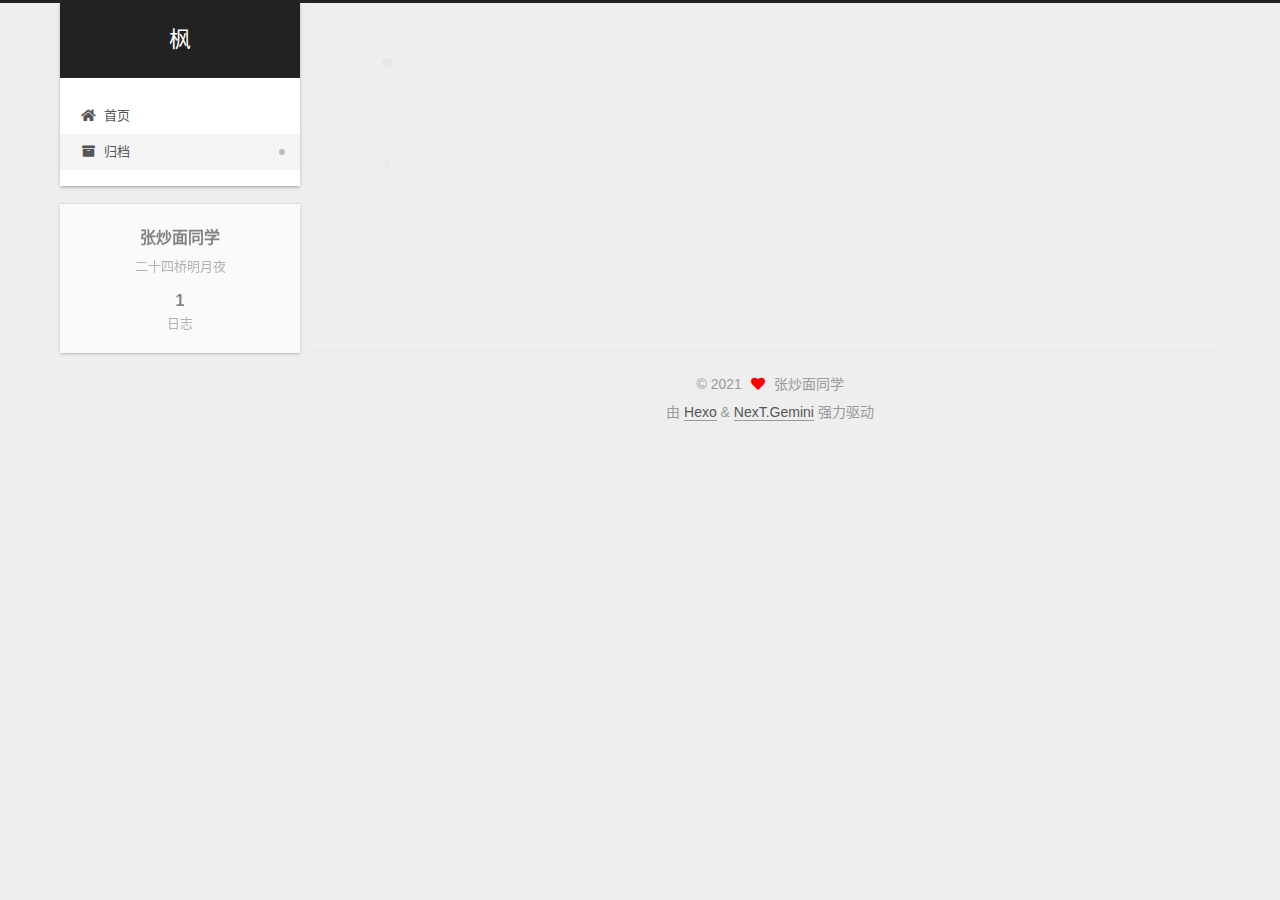
==== commit d624b121: "Site updated: 2021-01-01 18:17:38" ====
--- a/archives/index.html
+++ b/archives/index.html
@@ -278,7 +278,7 @@
 <div class="copyright">
   
   &copy; 
-  <span itemprop="copyrightYear">2020</span>
+  <span itemprop="copyrightYear">2021</span>
   <span class="with-love">
     <i class="fa fa-heart"></i>
   </span>
--- a/css/main.css
+++ b/css/main.css
@@ -1168,7 +1168,7 @@
 }
 .links-of-author a::before,
 .links-of-author span.exturl::before {
-  background: #9d4582;
+  background: #abf673;
   border-radius: 50%;
   content: ' ';
   display: inline-block;
